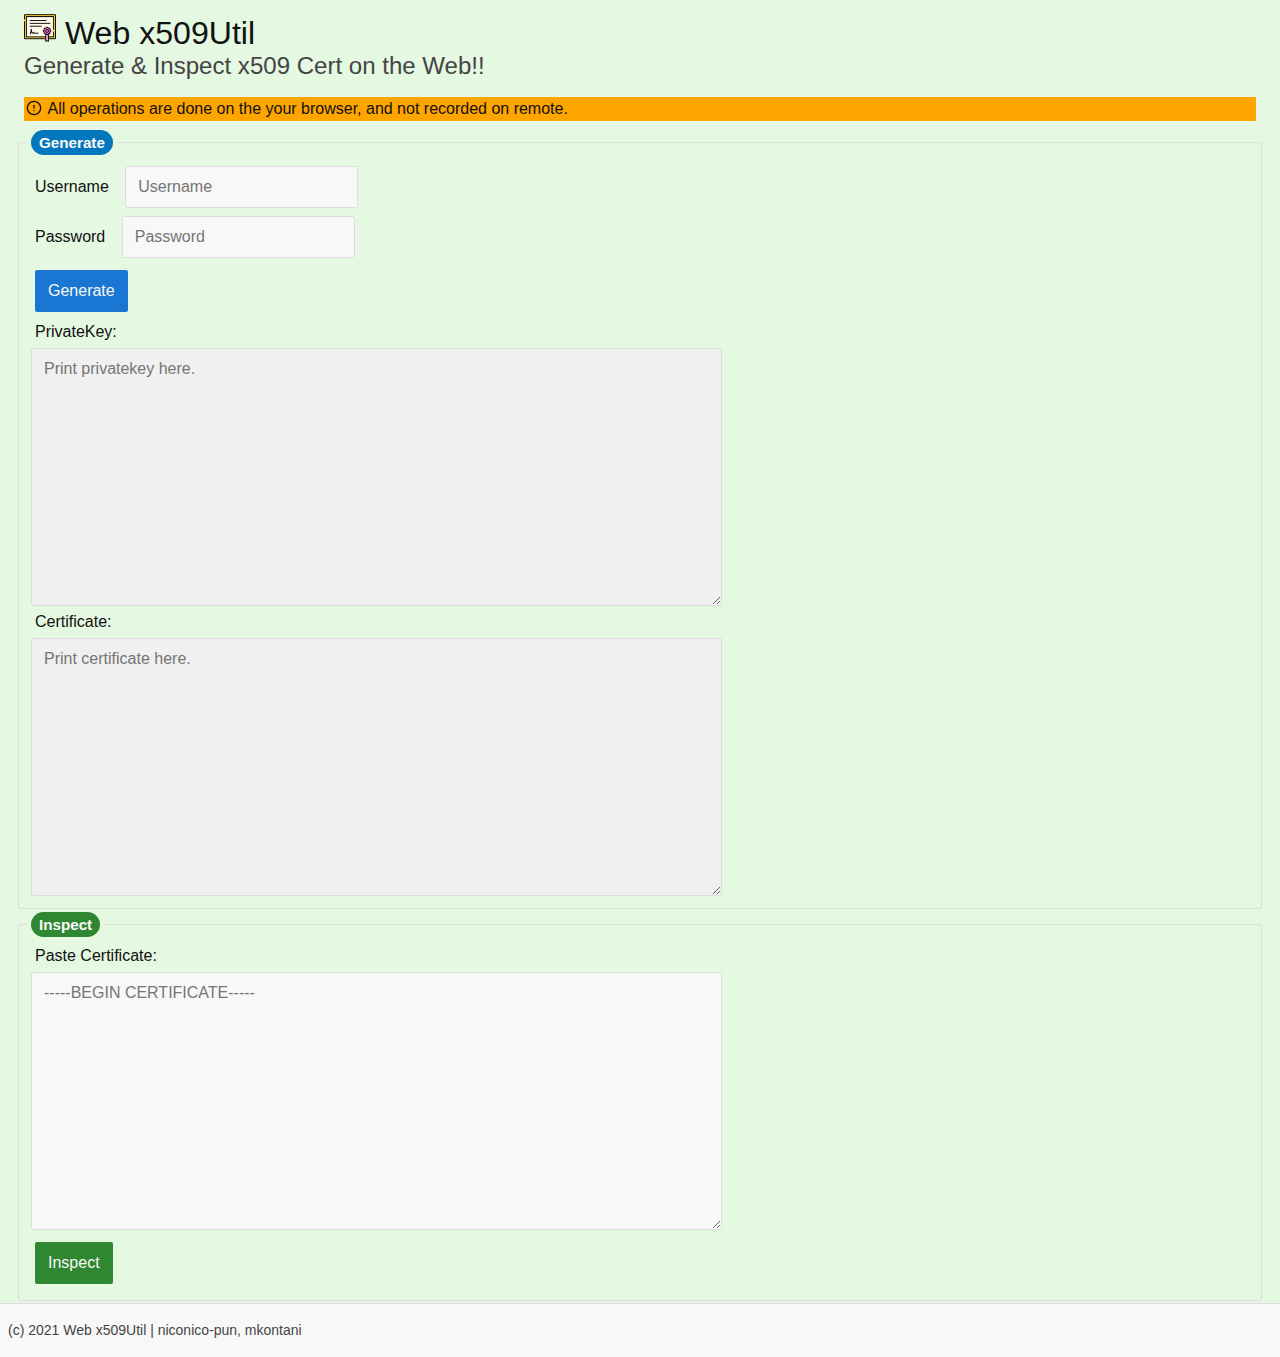
==== public/index.html @ c24be7ac "tets" ====
<!DOCTYPE html5>
<html lang="en">

<head>
  <meta charset="UTF-8" />
  <meta http-equiv="X-UA-Compatible" content="IE=edge" />
  <meta name="viewport" content="width=device-width, initial-scale=1.0" />
  <link rel="stylesheet" href="css/mini-default.min.css" />
  <script type="module" src="./js/x509util.js"></script>
  <title>Web x509Util</title>
</head>

<body>
  <div class="container">
    <div class="row">
      <div class="col-sm-12">
        <h1>
          <img src="assets/certificate.png" alt="cert img" /> Web x509Util
          <small>Generate & Inspect x509 Cert on the Web!!</small>
        </h1>
        <p style="background-color: orange;"><span class="icon-alert"></span> All operations are done on the your
          browser, and not recorded on remote.</mark></p>
      </div>
    </div>
    <div class="row">
      <div class="col-sm">
        <fieldset>
          <legend><mark class="tag">Generate</mark></legend>
          <label for="username">Username</label>
          <input type="text" id="Username" placeholder="Username" />
          <br />
          <label for="password">Password</label>
          <input type="password" id="password" placeholder="Password" />
          <br />
          <button id="generate-certificate" class="primary">Generate</button> <br>
          <label for="gen-priv">PrivateKey:</label><br>
          <textarea name="gen-priv" id="gen-priv" cols="70" rows="10" placeholder="Print privatekey here."
            readonly></textarea>
          <br />
          <label for="gen-cert">Certificate:</label><br>
          <textarea name="gen-cert" id="gen-cert" cols="70" rows="10" placeholder="Print certificate here."
            readonly></textarea>
          <br />
        </fieldset>
      </div>
      <div class="col-sm">
        <fieldset>
          <legend><mark class="tag tertiary">Inspect</mark></legend>
          <label for="gen-cert">Paste Certificate:</label><br>
          <textarea name="gen-cert" id="gen-cert" cols="70" rows="10"
            placeholder="-----BEGIN CERTIFICATE-----"></textarea>
          <br />
          <button class="tertiary">Inspect</button>
        </fieldset>
      </div>
    </div>
  </div>
  <footer>(c) 2021 Web x509Util | niconico-pun, mkontani</footer>
</body>

</html>
---- public/css/mini-default.min.css ----
﻿:root{--fore-color:#111;--secondary-fore-color:#444;--back-color:#e5f8e1;--secondary-back-color:#f0f0f0;--blockquote-color:#f57c00;--pre-color:#1565c0;--border-color:#aaa;--secondary-border-color:#ddd;--heading-ratio:1.19;--universal-margin:.5rem;--universal-padding:.5rem;--universal-border-radius:.125rem;--a-link-color:#0277bd;--a-visited-color:#01579b}html{font-size:16px}a,b,del,em,i,ins,q,span,strong,u{font-size:1em}html,*{font-family:-apple-system, BlinkMacSystemFont, "Segoe UI", Roboto, Ubuntu, "Helvetica Neue", Helvetica, sans-serif;line-height:1.5;-webkit-text-size-adjust:100%}*{font-size:1rem}body{margin:0;color:var(--fore-color);background:var(--back-color)}details{display:block}summary{display:list-item}abbr[title]{border-bottom:none;text-decoration:underline dotted}input{overflow:visible}img{max-width:100%;height:auto}h1,h2,h3,h4,h5,h6{line-height:1.2;margin:calc(1.5 * var(--universal-margin)) var(--universal-margin);font-weight:500}h1 small,h2 small,h3 small,h4 small,h5 small,h6 small{color:var(--secondary-fore-color);display:block;margin-top:-.25rem}h1{font-size:calc(1rem * var(--heading-ratio) * var(--heading-ratio) * var(--heading-ratio) * var(--heading-ratio))}h2{font-size:calc(1rem * var(--heading-ratio) * var(--heading-ratio) * var(--heading-ratio))}h3{font-size:calc(1rem * var(--heading-ratio) * var(--heading-ratio))}h4{font-size:calc(1rem * var(--heading-ratio))}h5{font-size:1rem}h6{font-size:calc(1rem / var(--heading-ratio))}p{margin:var(--universal-margin)}ol,ul{margin:var(--universal-margin);padding-left:calc(2 * var(--universal-margin))}b,strong{font-weight:700}hr{box-sizing:content-box;border:0;line-height:1.25em;margin:var(--universal-margin);height:.0625rem;background:linear-gradient(to right, transparent, var(--border-color) 20%, var(--border-color) 80%, transparent)}blockquote{display:block;position:relative;font-style:italic;color:var(--secondary-fore-color);margin:var(--universal-margin);padding:calc(3 * var(--universal-padding));border:.0625rem solid var(--secondary-border-color);border-left:.375rem solid var(--blockquote-color);border-radius:0 var(--universal-border-radius) var(--universal-border-radius) 0}blockquote:before{position:absolute;top:calc(0rem - var(--universal-padding));left:0;font-family:sans-serif;font-size:3rem;font-weight:700;content:"\201c";color:var(--blockquote-color)}blockquote[cite]:after{font-style:normal;font-size:.75em;font-weight:700;content:"\a—  " attr(cite);white-space:pre}code,kbd,pre,samp{font-family:Menlo, Consolas, monospace;font-size:.85em}code{background:var(--secondary-back-color);border-radius:var(--universal-border-radius);padding:calc(var(--universal-padding) / 4) calc(var(--universal-padding) / 2)}kbd{background:var(--fore-color);color:var(--back-color);border-radius:var(--universal-border-radius);padding:calc(var(--universal-padding) / 4) calc(var(--universal-padding) / 2)}pre{overflow:auto;background:var(--secondary-back-color);padding:calc(1.5 * var(--universal-padding));margin:var(--universal-margin);border:.0625rem solid var(--secondary-border-color);border-left:.25rem solid var(--pre-color);border-radius:0 var(--universal-border-radius) var(--universal-border-radius) 0}sup,sub,code,kbd{line-height:0;position:relative;vertical-align:baseline}small,sup,sub,figcaption{font-size:.75em}sup{top:-.5em}sub{bottom:-.25em}figure{margin:var(--universal-margin)}figcaption{color:var(--secondary-fore-color)}a{text-decoration:none}a:link{color:var(--a-link-color)}a:visited{color:var(--a-visited-color)}a:hover,a:focus{text-decoration:underline}.container{margin:0 auto;padding:0 calc(1.5 * var(--universal-padding))}.row{box-sizing:border-box;display:flex;flex:0 1 auto;flex-flow:row wrap}.col-sm,[class^='col-sm-'],[class^='col-sm-offset-'],.row[class*='cols-sm-']>*{box-sizing:border-box;flex:0 0 auto;padding:0 calc(var(--universal-padding) / 2)}.col-sm,.row.cols-sm>*{max-width:100%;flex-grow:1;flex-basis:0}.col-sm-1,.row.cols-sm-1>*{max-width:8.33333%;flex-basis:8.33333%}.col-sm-offset-0{margin-left:0}.col-sm-2,.row.cols-sm-2>*{max-width:16.66667%;flex-basis:16.66667%}.col-sm-offset-1{margin-left:8.33333%}.col-sm-3,.row.cols-sm-3>*{max-width:25%;flex-basis:25%}.col-sm-offset-2{margin-left:16.66667%}.col-sm-4,.row.cols-sm-4>*{max-width:33.33333%;flex-basis:33.33333%}.col-sm-offset-3{margin-left:25%}.col-sm-5,.row.cols-sm-5>*{max-width:41.66667%;flex-basis:41.66667%}.col-sm-offset-4{margin-left:33.33333%}.col-sm-6,.row.cols-sm-6>*{max-width:50%;flex-basis:50%}.col-sm-offset-5{margin-left:41.66667%}.col-sm-7,.row.cols-sm-7>*{max-width:58.33333%;flex-basis:58.33333%}.col-sm-offset-6{margin-left:50%}.col-sm-8,.row.cols-sm-8>*{max-width:66.66667%;flex-basis:66.66667%}.col-sm-offset-7{margin-left:58.33333%}.col-sm-9,.row.cols-sm-9>*{max-width:75%;flex-basis:75%}.col-sm-offset-8{margin-left:66.66667%}.col-sm-10,.row.cols-sm-10>*{max-width:83.33333%;flex-basis:83.33333%}.col-sm-offset-9{margin-left:75%}.col-sm-11,.row.cols-sm-11>*{max-width:91.66667%;flex-basis:91.66667%}.col-sm-offset-10{margin-left:83.33333%}.col-sm-12,.row.cols-sm-12>*{max-width:100%;flex-basis:100%}.col-sm-offset-11{margin-left:91.66667%}.col-sm-normal{order:initial}.col-sm-first{order:-999}.col-sm-last{order:999}@media screen and (min-width: 768px){.col-md,[class^='col-md-'],[class^='col-md-offset-'],.row[class*='cols-md-']>*{box-sizing:border-box;flex:0 0 auto;padding:0 calc(var(--universal-padding) / 2)}.col-md,.row.cols-md>*{max-width:100%;flex-grow:1;flex-basis:0}.col-md-1,.row.cols-md-1>*{max-width:8.33333%;flex-basis:8.33333%}.col-md-offset-0{margin-left:0}.col-md-2,.row.cols-md-2>*{max-width:16.66667%;flex-basis:16.66667%}.col-md-offset-1{margin-left:8.33333%}.col-md-3,.row.cols-md-3>*{max-width:25%;flex-basis:25%}.col-md-offset-2{margin-left:16.66667%}.col-md-4,.row.cols-md-4>*{max-width:33.33333%;flex-basis:33.33333%}.col-md-offset-3{margin-left:25%}.col-md-5,.row.cols-md-5>*{max-width:41.66667%;flex-basis:41.66667%}.col-md-offset-4{margin-left:33.33333%}.col-md-6,.row.cols-md-6>*{max-width:50%;flex-basis:50%}.col-md-offset-5{margin-left:41.66667%}.col-md-7,.row.cols-md-7>*{max-width:58.33333%;flex-basis:58.33333%}.col-md-offset-6{margin-left:50%}.col-md-8,.row.cols-md-8>*{max-width:66.66667%;flex-basis:66.66667%}.col-md-offset-7{margin-left:58.33333%}.col-md-9,.row.cols-md-9>*{max-width:75%;flex-basis:75%}.col-md-offset-8{margin-left:66.66667%}.col-md-10,.row.cols-md-10>*{max-width:83.33333%;flex-basis:83.33333%}.col-md-offset-9{margin-left:75%}.col-md-11,.row.cols-md-11>*{max-width:91.66667%;flex-basis:91.66667%}.col-md-offset-10{margin-left:83.33333%}.col-md-12,.row.cols-md-12>*{max-width:100%;flex-basis:100%}.col-md-offset-11{margin-left:91.66667%}.col-md-normal{order:initial}.col-md-first{order:-999}.col-md-last{order:999}}@media screen and (min-width: 1280px){.col-lg,[class^='col-lg-'],[class^='col-lg-offset-'],.row[class*='cols-lg-']>*{box-sizing:border-box;flex:0 0 auto;padding:0 calc(var(--universal-padding) / 2)}.col-lg,.row.cols-lg>*{max-width:100%;flex-grow:1;flex-basis:0}.col-lg-1,.row.cols-lg-1>*{max-width:8.33333%;flex-basis:8.33333%}.col-lg-offset-0{margin-left:0}.col-lg-2,.row.cols-lg-2>*{max-width:16.66667%;flex-basis:16.66667%}.col-lg-offset-1{margin-left:8.33333%}.col-lg-3,.row.cols-lg-3>*{max-width:25%;flex-basis:25%}.col-lg-offset-2{margin-left:16.66667%}.col-lg-4,.row.cols-lg-4>*{max-width:33.33333%;flex-basis:33.33333%}.col-lg-offset-3{margin-left:25%}.col-lg-5,.row.cols-lg-5>*{max-width:41.66667%;flex-basis:41.66667%}.col-lg-offset-4{margin-left:33.33333%}.col-lg-6,.row.cols-lg-6>*{max-width:50%;flex-basis:50%}.col-lg-offset-5{margin-left:41.66667%}.col-lg-7,.row.cols-lg-7>*{max-width:58.33333%;flex-basis:58.33333%}.col-lg-offset-6{margin-left:50%}.col-lg-8,.row.cols-lg-8>*{max-width:66.66667%;flex-basis:66.66667%}.col-lg-offset-7{margin-left:58.33333%}.col-lg-9,.row.cols-lg-9>*{max-width:75%;flex-basis:75%}.col-lg-offset-8{margin-left:66.66667%}.col-lg-10,.row.cols-lg-10>*{max-width:83.33333%;flex-basis:83.33333%}.col-lg-offset-9{margin-left:75%}.col-lg-11,.row.cols-lg-11>*{max-width:91.66667%;flex-basis:91.66667%}.col-lg-offset-10{margin-left:83.33333%}.col-lg-12,.row.cols-lg-12>*{max-width:100%;flex-basis:100%}.col-lg-offset-11{margin-left:91.66667%}.col-lg-normal{order:initial}.col-lg-first{order:-999}.col-lg-last{order:999}}:root{--card-back-color:#f8f8f8;--card-fore-color:#111;--card-border-color:#ddd}.card{display:flex;flex-direction:column;justify-content:space-between;align-self:center;position:relative;width:100%;background:var(--card-back-color);color:var(--card-fore-color);border:.0625rem solid var(--card-border-color);border-radius:var(--universal-border-radius);margin:var(--universal-margin);overflow:hidden}@media screen and (min-width: 320px){.card{max-width:320px}}.card>.section{background:var(--card-back-color);color:var(--card-fore-color);box-sizing:border-box;margin:0;border:0;border-radius:0;border-bottom:.0625rem solid var(--card-border-color);padding:var(--universal-padding);width:100%}.card>.section.media{height:200px;padding:0;-o-object-fit:cover;object-fit:cover}.card>.section:last-child{border-bottom:0}@media screen and (min-width: 240px){.card.small{max-width:240px}}@media screen and (min-width: 480px){.card.large{max-width:480px}}.card.fluid{max-width:100%;width:auto}.card.warning{--card-back-color:#ffca28;--card-border-color:#e8b825}.card.error{--card-back-color:#b71c1c;--card-fore-color:#f8f8f8;--card-border-color:#a71a1a}.card>.section.dark{--card-back-color:#e0e0e0}.card>.section.double-padded{padding:calc(1.5 * var(--universal-padding))}:root{--form-back-color:#f0f0f0;--form-fore-color:#111;--form-border-color:#ddd;--input-back-color:#f8f8f8;--input-fore-color:#111;--input-border-color:#ddd;--input-focus-color:#0288d1;--input-invalid-color:#d32f2f;--button-back-color:#e2e2e2;--button-hover-back-color:#dcdcdc;--button-fore-color:#212121;--button-border-color:rgba(0,0,0,0);--button-hover-border-color:rgba(0,0,0,0);--button-group-border-color:rgba(124,124,124,0.54)}form{background:var(--form-back-color);color:var(--form-fore-color);border:.0625rem solid var(--form-border-color);border-radius:var(--universal-border-radius);margin:var(--universal-margin);padding:calc(2 * var(--universal-padding)) var(--universal-padding)}fieldset{border:.0625rem solid var(--form-border-color);border-radius:var(--universal-border-radius);margin:calc(var(--universal-margin) / 4);padding:var(--universal-padding)}legend{box-sizing:border-box;display:table;max-width:100%;white-space:normal;font-weight:700;padding:calc(var(--universal-padding) / 2)}label{padding:calc(var(--universal-padding) / 2) var(--universal-padding)}.input-group{display:inline-block}.input-group.fluid{display:flex;align-items:center;justify-content:center}.input-group.fluid>input{max-width:100%;flex-grow:1;flex-basis:0px}@media screen and (max-width: 767px){.input-group.fluid{align-items:stretch;flex-direction:column}}.input-group.vertical{display:flex;align-items:stretch;flex-direction:column}.input-group.vertical>input{max-width:100%;flex-grow:1;flex-basis:0px}[type="number"]::-webkit-inner-spin-button,[type="number"]::-webkit-outer-spin-button{height:auto}[type="search"]{-webkit-appearance:textfield;outline-offset:-2px}[type="search"]::-webkit-search-cancel-button,[type="search"]::-webkit-search-decoration{-webkit-appearance:none}input:not([type]),[type="text"],[type="email"],[type="number"],[type="search"],[type="password"],[type="url"],[type="tel"],[type="checkbox"],[type="radio"],textarea,select{box-sizing:border-box;background:var(--input-back-color);color:var(--input-fore-color);border:.0625rem solid var(--input-border-color);border-radius:var(--universal-border-radius);margin:calc(var(--universal-margin) / 2);padding:var(--universal-padding) calc(1.5 * var(--universal-padding))}input:not([type="button"]):not([type="submit"]):not([type="reset"]):hover,input:not([type="button"]):not([type="submit"]):not([type="reset"]):focus,textarea:hover,textarea:focus,select:hover,select:focus{border-color:var(--input-focus-color);box-shadow:none}input:not([type="button"]):not([type="submit"]):not([type="reset"]):invalid,input:not([type="button"]):not([type="submit"]):not([type="reset"]):focus:invalid,textarea:invalid,textarea:focus:invalid,select:invalid,select:focus:invalid{border-color:var(--input-invalid-color);box-shadow:none}input:not([type="button"]):not([type="submit"]):not([type="reset"])[readonly],textarea[readonly],select[readonly]{background:var(--secondary-back-color)}select{max-width:100%}option{overflow:hidden;text-overflow:ellipsis}[type="checkbox"],[type="radio"]{-webkit-appearance:none;-moz-appearance:none;appearance:none;position:relative;height:calc(1rem + var(--universal-padding) / 2);width:calc(1rem + var(--universal-padding) / 2);vertical-align:text-bottom;padding:0;flex-basis:calc(1rem + var(--universal-padding) / 2) !important;flex-grow:0 !important}[type="checkbox"]:checked:before,[type="radio"]:checked:before{position:absolute}[type="checkbox"]:checked:before{content:'\2713';font-family:sans-serif;font-size:calc(1rem + var(--universal-padding) / 2);top:calc(0rem - var(--universal-padding));left:calc(var(--universal-padding) / 4)}[type="radio"]{border-radius:100%}[type="radio"]:checked:before{border-radius:100%;content:'';top:calc(.0625rem + var(--universal-padding) / 2);left:calc(.0625rem + var(--universal-padding) / 2);background:var(--input-fore-color);width:0.5rem;height:0.5rem}:placeholder-shown{color:var(--input-fore-color)}::-ms-placeholder{color:var(--input-fore-color);opacity:0.54}button::-moz-focus-inner,[type="button"]::-moz-focus-inner,[type="reset"]::-moz-focus-inner,[type="submit"]::-moz-focus-inner{border-style:none;padding:0}button,html [type="button"],[type="reset"],[type="submit"]{-webkit-appearance:button}button{overflow:visible;text-transform:none}button,[type="button"],[type="submit"],[type="reset"],a.button,label.button,.button,a[role="button"],label[role="button"],[role="button"]{display:inline-block;background:var(--button-back-color);color:var(--button-fore-color);border:.0625rem solid var(--button-border-color);border-radius:var(--universal-border-radius);padding:var(--universal-padding) calc(1.5 * var(--universal-padding));margin:var(--universal-margin);text-decoration:none;cursor:pointer;transition:background 0.3s}button:hover,button:focus,[type="button"]:hover,[type="button"]:focus,[type="submit"]:hover,[type="submit"]:focus,[type="reset"]:hover,[type="reset"]:focus,a.button:hover,a.button:focus,label.button:hover,label.button:focus,.button:hover,.button:focus,a[role="button"]:hover,a[role="button"]:focus,label[role="button"]:hover,label[role="button"]:focus,[role="button"]:hover,[role="button"]:focus{background:var(--button-hover-back-color);border-color:var(--button-hover-border-color)}input:disabled,input[disabled],textarea:disabled,textarea[disabled],select:disabled,select[disabled],button:disabled,button[disabled],.button:disabled,.button[disabled],[role="button"]:disabled,[role="button"][disabled]{cursor:not-allowed;opacity:.75}.button-group{display:flex;border:.0625rem solid var(--button-group-border-color);border-radius:var(--universal-border-radius);margin:var(--universal-margin)}.button-group>button,.button-group [type="button"],.button-group>[type="submit"],.button-group>[type="reset"],.button-group>.button,.button-group>[role="button"]{margin:0;max-width:100%;flex:1 1 auto;text-align:center;border:0;border-radius:0;box-shadow:none}.button-group>:not(:first-child){border-left:.0625rem solid var(--button-group-border-color)}@media screen and (max-width: 767px){.button-group{flex-direction:column}.button-group>:not(:first-child){border:0;border-top:.0625rem solid var(--button-group-border-color)}}button.primary,[type="button"].primary,[type="submit"].primary,[type="reset"].primary,.button.primary,[role="button"].primary{--button-back-color:#1976d2;--button-fore-color:#f8f8f8}button.primary:hover,button.primary:focus,[type="button"].primary:hover,[type="button"].primary:focus,[type="submit"].primary:hover,[type="submit"].primary:focus,[type="reset"].primary:hover,[type="reset"].primary:focus,.button.primary:hover,.button.primary:focus,[role="button"].primary:hover,[role="button"].primary:focus{--button-hover-back-color:#1565c0}button.secondary,[type="button"].secondary,[type="submit"].secondary,[type="reset"].secondary,.button.secondary,[role="button"].secondary{--button-back-color:#d32f2f;--button-fore-color:#f8f8f8}button.secondary:hover,button.secondary:focus,[type="button"].secondary:hover,[type="button"].secondary:focus,[type="submit"].secondary:hover,[type="submit"].secondary:focus,[type="reset"].secondary:hover,[type="reset"].secondary:focus,.button.secondary:hover,.button.secondary:focus,[role="button"].secondary:hover,[role="button"].secondary:focus{--button-hover-back-color:#c62828}button.tertiary,[type="button"].tertiary,[type="submit"].tertiary,[type="reset"].tertiary,.button.tertiary,[role="button"].tertiary{--button-back-color:#308732;--button-fore-color:#f8f8f8}button.tertiary:hover,button.tertiary:focus,[type="button"].tertiary:hover,[type="button"].tertiary:focus,[type="submit"].tertiary:hover,[type="submit"].tertiary:focus,[type="reset"].tertiary:hover,[type="reset"].tertiary:focus,.button.tertiary:hover,.button.tertiary:focus,[role="button"].tertiary:hover,[role="button"].tertiary:focus{--button-hover-back-color:#277529}button.inverse,[type="button"].inverse,[type="submit"].inverse,[type="reset"].inverse,.button.inverse,[role="button"].inverse{--button-back-color:#212121;--button-fore-color:#f8f8f8}button.inverse:hover,button.inverse:focus,[type="button"].inverse:hover,[type="button"].inverse:focus,[type="submit"].inverse:hover,[type="submit"].inverse:focus,[type="reset"].inverse:hover,[type="reset"].inverse:focus,.button.inverse:hover,.button.inverse:focus,[role="button"].inverse:hover,[role="button"].inverse:focus{--button-hover-back-color:#111}button.small,[type="button"].small,[type="submit"].small,[type="reset"].small,.button.small,[role="button"].small{padding:calc(0.5 * var(--universal-padding)) calc(0.75 * var(--universal-padding));margin:var(--universal-margin)}button.large,[type="button"].large,[type="submit"].large,[type="reset"].large,.button.large,[role="button"].large{padding:calc(1.5 * var(--universal-padding)) calc(2 * var(--universal-padding));margin:var(--universal-margin)}:root{--header-back-color:#f8f8f8;--header-hover-back-color:#f0f0f0;--header-fore-color:#444;--header-border-color:#ddd;--nav-back-color:#f8f8f8;--nav-hover-back-color:#f0f0f0;--nav-fore-color:#444;--nav-border-color:#ddd;--nav-link-color:#0277bd;--footer-fore-color:#444;--footer-back-color:#f8f8f8;--footer-border-color:#ddd;--footer-link-color:#0277bd;--drawer-back-color:#f8f8f8;--drawer-hover-back-color:#f0f0f0;--drawer-border-color:#ddd;--drawer-close-color:#444}header{height:3.1875rem;background:var(--header-back-color);color:var(--header-fore-color);border-bottom:.0625rem solid var(--header-border-color);padding:calc(var(--universal-padding) / 4) 0;white-space:nowrap;overflow-x:auto;overflow-y:hidden}header.row{box-sizing:content-box}header .logo{color:var(--header-fore-color);font-size:1.75rem;padding:var(--universal-padding) calc(2 * var(--universal-padding));text-decoration:none}header button,header [type="button"],header .button,header [role="button"]{box-sizing:border-box;position:relative;top:calc(0rem - var(--universal-padding) / 4);height:calc(3.1875rem + var(--universal-padding) / 2);background:var(--header-back-color);line-height:calc(3.1875rem - var(--universal-padding) * 1.5);text-align:center;color:var(--header-fore-color);border:0;border-radius:0;margin:0;text-transform:uppercase}header button:hover,header button:focus,header [type="button"]:hover,header [type="button"]:focus,header .button:hover,header .button:focus,header [role="button"]:hover,header [role="button"]:focus{background:var(--header-hover-back-color)}nav{background:var(--nav-back-color);color:var(--nav-fore-color);border:.0625rem solid var(--nav-border-color);border-radius:var(--universal-border-radius);margin:var(--universal-margin)}nav *{padding:var(--universal-padding) calc(1.5 * var(--universal-padding))}nav a,nav a:visited{display:block;color:var(--nav-link-color);border-radius:var(--universal-border-radius);transition:background 0.3s}nav a:hover,nav a:focus,nav a:visited:hover,nav a:visited:focus{text-decoration:none;background:var(--nav-hover-back-color)}nav .sublink-1{position:relative;margin-left:calc(2 * var(--universal-padding))}nav .sublink-1:before{position:absolute;left:calc(var(--universal-padding) - 1 * var(--universal-padding));top:-.0625rem;content:'';height:100%;border:.0625rem solid var(--nav-border-color);border-left:0}nav .sublink-2{position:relative;margin-left:calc(4 * var(--universal-padding))}nav .sublink-2:before{position:absolute;left:calc(var(--universal-padding) - 3 * var(--universal-padding));top:-.0625rem;content:'';height:100%;border:.0625rem solid var(--nav-border-color);border-left:0}footer{background:var(--footer-back-color);color:var(--footer-fore-color);border-top:.0625rem solid var(--footer-border-color);padding:calc(2 * var(--universal-padding)) var(--universal-padding);font-size:.875rem}footer a,footer a:visited{color:var(--footer-link-color)}header.sticky{position:-webkit-sticky;position:sticky;z-index:1101;top:0}footer.sticky{position:-webkit-sticky;position:sticky;z-index:1101;bottom:0}.drawer-toggle:before{display:inline-block;position:relative;vertical-align:bottom;content:'\00a0\2261\00a0';font-family:sans-serif;font-size:1.5em}@media screen and (min-width: 768px){.drawer-toggle:not(.persistent){display:none}}[type="checkbox"].drawer{height:1px;width:1px;margin:-1px;overflow:hidden;position:absolute;clip:rect(0 0 0 0);-webkit-clip-path:inset(100%);clip-path:inset(100%)}[type="checkbox"].drawer+*{display:block;box-sizing:border-box;position:fixed;top:0;width:320px;height:100vh;overflow-y:auto;background:var(--drawer-back-color);border:.0625rem solid var(--drawer-border-color);border-radius:0;margin:0;z-index:1110;right:-320px;transition:right 0.3s}[type="checkbox"].drawer+* .drawer-close{position:absolute;top:var(--universal-margin);right:var(--universal-margin);z-index:1111;width:2rem;height:2rem;border-radius:var(--universal-border-radius);padding:var(--universal-padding);margin:0;cursor:pointer;transition:background 0.3s}[type="checkbox"].drawer+* .drawer-close:before{display:block;content:'\00D7';color:var(--drawer-close-color);position:relative;font-family:sans-serif;font-size:2rem;line-height:1;text-align:center}[type="checkbox"].drawer+* .drawer-close:hover,[type="checkbox"].drawer+* .drawer-close:focus{background:var(--drawer-hover-back-color)}@media screen and (max-width: 320px){[type="checkbox"].drawer+*{width:100%}}[type="checkbox"].drawer:checked+*{right:0}@media screen and (min-width: 768px){[type="checkbox"].drawer:not(.persistent)+*{position:static;height:100%;z-index:1100}[type="checkbox"].drawer:not(.persistent)+* .drawer-close{display:none}}:root{--table-border-color:#aaa;--table-border-separator-color:#666;--table-head-back-color:#e6e6e6;--table-head-fore-color:#111;--table-body-back-color:#f8f8f8;--table-body-fore-color:#111;--table-body-alt-back-color:#eee}table{border-collapse:separate;border-spacing:0;margin:0;display:flex;flex:0 1 auto;flex-flow:row wrap;padding:var(--universal-padding);padding-top:0}table caption{font-size:1.5rem;margin:calc(2 * var(--universal-margin)) 0;max-width:100%;flex:0 0 100%}table thead,table tbody{display:flex;flex-flow:row wrap;border:.0625rem solid var(--table-border-color)}table thead{z-index:999;border-radius:var(--universal-border-radius) var(--universal-border-radius) 0 0;border-bottom:.0625rem solid var(--table-border-separator-color)}table tbody{border-top:0;margin-top:calc(0 - var(--universal-margin));border-radius:0 0 var(--universal-border-radius) var(--universal-border-radius)}table tr{display:flex;padding:0}table th,table td{padding:calc(2 * var(--universal-padding))}table th{text-align:left;background:var(--table-head-back-color);color:var(--table-head-fore-color)}table td{background:var(--table-body-back-color);color:var(--table-body-fore-color);border-top:.0625rem solid var(--table-border-color)}table:not(.horizontal){overflow:auto;max-height:400px}table:not(.horizontal) thead,table:not(.horizontal) tbody{max-width:100%;flex:0 0 100%}table:not(.horizontal) tr{flex-flow:row wrap;flex:0 0 100%}table:not(.horizontal) th,table:not(.horizontal) td{flex:1 0 0%;overflow:hidden;text-overflow:ellipsis}table:not(.horizontal) thead{position:sticky;top:0}table:not(.horizontal) tbody tr:first-child td{border-top:0}table.horizontal{border:0}table.horizontal thead,table.horizontal tbody{border:0;flex:.2 0 0;flex-flow:row nowrap}table.horizontal tbody{overflow:auto;justify-content:space-between;flex:.8 0 0;margin-left:0;padding-bottom:calc(var(--universal-padding) / 4)}table.horizontal tr{flex-direction:column;flex:1 0 auto}table.horizontal th,table.horizontal td{width:auto;border:0;border-bottom:.0625rem solid var(--table-border-color)}table.horizontal th:not(:first-child),table.horizontal td:not(:first-child){border-top:0}table.horizontal th{text-align:right;border-left:.0625rem solid var(--table-border-color);border-right:.0625rem solid var(--table-border-separator-color)}table.horizontal thead tr:first-child{padding-left:0}table.horizontal th:first-child,table.horizontal td:first-child{border-top:.0625rem solid var(--table-border-color)}table.horizontal tbody tr:last-child td{border-right:.0625rem solid var(--table-border-color)}table.horizontal tbody tr:last-child td:first-child{border-top-right-radius:0.25rem}table.horizontal tbody tr:last-child td:last-child{border-bottom-right-radius:0.25rem}table.horizontal thead tr:first-child th:first-child{border-top-left-radius:0.25rem}table.horizontal thead tr:first-child th:last-child{border-bottom-left-radius:0.25rem}@media screen and (max-width: 767px){table,table.horizontal{border-collapse:collapse;border:0;width:100%;display:table}table thead,table th,table.horizontal thead,table.horizontal th{border:0;height:1px;width:1px;margin:-1px;overflow:hidden;padding:0;position:absolute;clip:rect(0 0 0 0);-webkit-clip-path:inset(100%);clip-path:inset(100%)}table tbody,table.horizontal tbody{border:0;display:table-row-group}table tr,table.horizontal tr{display:block;border:.0625rem solid var(--table-border-color);border-radius:var(--universal-border-radius);background:#fafafa;padding:var(--universal-padding);margin:var(--universal-margin);margin-bottom:calc(2 * var(--universal-margin))}table th,table td,table.horizontal th,table.horizontal td{width:auto}table td,table.horizontal td{display:block;border:0;text-align:right}table td:before,table.horizontal td:before{content:attr(data-label);float:left;font-weight:600}table th:first-child,table td:first-child,table.horizontal th:first-child,table.horizontal td:first-child{border-top:0}table tbody tr:last-child td,table.horizontal tbody tr:last-child td{border-right:0}}:root{--table-body-alt-back-color:#eee}table.striped tr:nth-of-type(2n)>td{background:var(--table-body-alt-back-color)}@media screen and (max-width: 768px){table.striped tr:nth-of-type(2n){background:var(--table-body-alt-back-color)}}:root{--table-body-hover-back-color:#90caf9}table.hoverable tr:hover,table.hoverable tr:hover>td,table.hoverable tr:focus,table.hoverable tr:focus>td{background:var(--table-body-hover-back-color)}@media screen and (max-width: 768px){table.hoverable tr:hover,table.hoverable tr:hover>td,table.hoverable tr:focus,table.hoverable tr:focus>td{background:var(--table-body-hover-back-color)}}:root{--mark-back-color:#0277bd;--mark-fore-color:#fafafa}mark{background:var(--mark-back-color);color:var(--mark-fore-color);font-size:.95em;line-height:1em;border-radius:var(--universal-border-radius);padding:calc(var(--universal-padding) / 4) calc(var(--universal-padding) / 2)}mark.inline-block{display:inline-block;font-size:1em;line-height:1.5;padding:calc(var(--universal-padding) / 2) var(--universal-padding)}:root{--toast-back-color:#424242;--toast-fore-color:#fafafa}.toast{position:fixed;bottom:calc(var(--universal-margin) * 3);left:50%;transform:translate(-50%, -50%);z-index:1111;color:var(--toast-fore-color);background:var(--toast-back-color);border-radius:calc(var(--universal-border-radius) * 16);padding:var(--universal-padding) calc(var(--universal-padding) * 3)}:root{--tooltip-back-color:#212121;--tooltip-fore-color:#fafafa}.tooltip{position:relative;display:inline-block}.tooltip:before,.tooltip:after{position:absolute;opacity:0;clip:rect(0 0 0 0);-webkit-clip-path:inset(100%);clip-path:inset(100%);transition:all 0.3s;z-index:1010;left:50%}.tooltip:not(.bottom):before,.tooltip:not(.bottom):after{bottom:75%}.tooltip.bottom:before,.tooltip.bottom:after{top:75%}.tooltip:hover:before,.tooltip:hover:after,.tooltip:focus:before,.tooltip:focus:after{opacity:1;clip:auto;-webkit-clip-path:inset(0%);clip-path:inset(0%)}.tooltip:before{content:'';background:transparent;border:var(--universal-margin) solid transparent;left:calc(50% - var(--universal-margin))}.tooltip:not(.bottom):before{border-top-color:#212121}.tooltip.bottom:before{border-bottom-color:#212121}.tooltip:after{content:attr(aria-label);color:var(--tooltip-fore-color);background:var(--tooltip-back-color);border-radius:var(--universal-border-radius);padding:var(--universal-padding);white-space:nowrap;transform:translateX(-50%)}.tooltip:not(.bottom):after{margin-bottom:calc(2 * var(--universal-margin))}.tooltip.bottom:after{margin-top:calc(2 * var(--universal-margin))}:root{--modal-overlay-color:rgba(0,0,0,0.45);--modal-close-color:#444;--modal-close-hover-color:#f0f0f0}[type="checkbox"].modal{height:1px;width:1px;margin:-1px;overflow:hidden;position:absolute;clip:rect(0 0 0 0);-webkit-clip-path:inset(100%);clip-path:inset(100%)}[type="checkbox"].modal+div{position:fixed;top:0;left:0;display:none;width:100vw;height:100vh;background:var(--modal-overlay-color)}[type="checkbox"].modal+div .card{margin:0 auto;max-height:50vh;overflow:auto}[type="checkbox"].modal+div .card .modal-close{position:absolute;top:0;right:0;width:1.75rem;height:1.75rem;border-radius:var(--universal-border-radius);padding:var(--universal-padding);margin:0;cursor:pointer;transition:background 0.3s}[type="checkbox"].modal+div .card .modal-close:before{display:block;content:'\00D7';color:var(--modal-close-color);position:relative;font-family:sans-serif;font-size:1.75rem;line-height:1;text-align:center}[type="checkbox"].modal+div .card .modal-close:hover,[type="checkbox"].modal+div .card .modal-close:focus{background:var(--modal-close-hover-color)}[type="checkbox"].modal:checked+div{display:flex;flex:0 1 auto;z-index:1200}[type="checkbox"].modal:checked+div .card .modal-close{z-index:1211}:root{--collapse-label-back-color:#e8e8e8;--collapse-label-fore-color:#212121;--collapse-label-hover-back-color:#f0f0f0;--collapse-selected-label-back-color:#ececec;--collapse-border-color:#ddd;--collapse-content-back-color:#fafafa;--collapse-selected-label-border-color:#0277bd}.collapse{width:calc(100% - 2 * var(--universal-margin));opacity:1;display:flex;flex-direction:column;margin:var(--universal-margin);border-radius:var(--universal-border-radius)}.collapse>[type="radio"],.collapse>[type="checkbox"]{height:1px;width:1px;margin:-1px;overflow:hidden;position:absolute;clip:rect(0 0 0 0);-webkit-clip-path:inset(100%);clip-path:inset(100%)}.collapse>label{flex-grow:1;display:inline-block;height:1.5rem;cursor:pointer;transition:background 0.3s;color:var(--collapse-label-fore-color);background:var(--collapse-label-back-color);border:.0625rem solid var(--collapse-border-color);padding:calc(1.5 * var(--universal-padding))}.collapse>label:hover,.collapse>label:focus{background:var(--collapse-label-hover-back-color)}.collapse>label+div{flex-basis:auto;height:1px;width:1px;margin:-1px;overflow:hidden;position:absolute;clip:rect(0 0 0 0);-webkit-clip-path:inset(100%);clip-path:inset(100%);transition:max-height 0.3s;max-height:1px}.collapse>:checked+label{background:var(--collapse-selected-label-back-color);border-bottom-color:var(--collapse-selected-label-border-color)}.collapse>:checked+label+div{box-sizing:border-box;position:relative;width:100%;height:auto;overflow:auto;margin:0;background:var(--collapse-content-back-color);border:.0625rem solid var(--collapse-border-color);border-top:0;padding:var(--universal-padding);clip:auto;-webkit-clip-path:inset(0%);clip-path:inset(0%);max-height:400px}.collapse>label:not(:first-of-type){border-top:0}.collapse>label:first-of-type{border-radius:var(--universal-border-radius) var(--universal-border-radius) 0 0}.collapse>label:last-of-type:not(:first-of-type){border-radius:0 0 var(--universal-border-radius) var(--universal-border-radius)}.collapse>label:last-of-type:first-of-type{border-radius:var(--universal-border-radius)}.collapse>:checked:last-of-type:not(:first-of-type)+label{border-radius:0}.collapse>:checked:last-of-type+label+div{border-radius:0 0 var(--universal-border-radius) var(--universal-border-radius)}mark.secondary{--mark-back-color:#d32f2f}mark.tertiary{--mark-back-color:#308732}mark.tag{padding:calc(var(--universal-padding)/2) var(--universal-padding);border-radius:1em}:root{--progress-back-color:#ddd;--progress-fore-color:#555}progress{display:block;vertical-align:baseline;-webkit-appearance:none;-moz-appearance:none;appearance:none;height:.75rem;width:calc(100% - 2 * var(--universal-margin));margin:var(--universal-margin);border:0;border-radius:calc(2 * var(--universal-border-radius));background:var(--progress-back-color);color:var(--progress-fore-color)}progress::-webkit-progress-value{background:var(--progress-fore-color);border-top-left-radius:calc(2 * var(--universal-border-radius));border-bottom-left-radius:calc(2 * var(--universal-border-radius))}progress::-webkit-progress-bar{background:var(--progress-back-color)}progress::-moz-progress-bar{background:var(--progress-fore-color);border-top-left-radius:calc(2 * var(--universal-border-radius));border-bottom-left-radius:calc(2 * var(--universal-border-radius))}progress[value="1000"]::-webkit-progress-value{border-radius:calc(2 * var(--universal-border-radius))}progress[value="1000"]::-moz-progress-bar{border-radius:calc(2 * var(--universal-border-radius))}progress.inline{display:inline-block;vertical-align:middle;width:60%}:root{--spinner-back-color:#ddd;--spinner-fore-color:#555}@keyframes spinner-donut-anim{0%{transform:rotate(0deg)}100%{transform:rotate(360deg)}}.spinner{display:inline-block;margin:var(--universal-margin);border:.25rem solid var(--spinner-back-color);border-left:.25rem solid var(--spinner-fore-color);border-radius:50%;width:1.25rem;height:1.25rem;animation:spinner-donut-anim 1.2s linear infinite}progress.primary{--progress-fore-color:#1976d2}progress.secondary{--progress-fore-color:#d32f2f}progress.tertiary{--progress-fore-color:#308732}.spinner.primary{--spinner-fore-color:#1976d2}.spinner.secondary{--spinner-fore-color:#d32f2f}.spinner.tertiary{--spinner-fore-color:#308732}span[class^='icon-']{display:inline-block;height:1em;width:1em;vertical-align:-0.125em;background-size:contain;margin:0 calc(var(--universal-margin) / 4)}span[class^='icon-'].secondary{-webkit-filter:invert(25%);filter:invert(25%)}span[class^='icon-'].inverse{-webkit-filter:invert(100%);filter:invert(100%)}span.icon-alert{background-image:url("data:image/svg+xml,%3Csvg xmlns='http://www.w3.org/2000/svg' width='24' height='24' viewBox='0 0 24 24' fill='none' stroke='%23111' stroke-width='2' stroke-linecap='round' stroke-linejoin='round'%3E%3Ccircle cx='12' cy='12' r='10'%3E%3C/circle%3E%3Cline x1='12' y1='8' x2='12' y2='12'%3E%3C/line%3E%3Cline x1='12' y1='16' x2='12' y2='16'%3E%3C/line%3E%3C/svg%3E")}span.icon-bookmark{background-image:url("data:image/svg+xml,%3Csvg xmlns='http://www.w3.org/2000/svg' width='24' height='24' viewBox='0 0 24 24' fill='none' stroke='%23111' stroke-width='2' stroke-linecap='round' stroke-linejoin='round'%3E%3Cpath d='M19 21l-7-5-7 5V5a2 2 0 0 1 2-2h10a2 2 0 0 1 2 2z'%3E%3C/path%3E%3C/svg%3E")}span.icon-calendar{background-image:url("data:image/svg+xml,%3Csvg xmlns='http://www.w3.org/2000/svg' width='24' height='24' viewBox='0 0 24 24' fill='none' stroke='%23111' stroke-width='2' stroke-linecap='round' stroke-linejoin='round'%3E%3Crect x='3' y='4' width='18' height='18' rx='2' ry='2'%3E%3C/rect%3E%3Cline x1='16' y1='2' x2='16' y2='6'%3E%3C/line%3E%3Cline x1='8' y1='2' x2='8' y2='6'%3E%3C/line%3E%3Cline x1='3' y1='10' x2='21' y2='10'%3E%3C/line%3E%3C/svg%3E")}span.icon-credit{background-image:url("data:image/svg+xml,%3Csvg xmlns='http://www.w3.org/2000/svg' width='24' height='24' viewBox='0 0 24 24' fill='none' stroke='%23111' stroke-width='2' stroke-linecap='round' stroke-linejoin='round'%3E%3Crect x='1' y='4' width='22' height='16' rx='2' ry='2'%3E%3C/rect%3E%3Cline x1='1' y1='10' x2='23' y2='10'%3E%3C/line%3E%3C/svg%3E")}span.icon-edit{background-image:url("data:image/svg+xml,%3Csvg xmlns='http://www.w3.org/2000/svg' width='24' height='24' viewBox='0 0 24 24' fill='none' stroke='%23111' stroke-width='2' stroke-linecap='round' stroke-linejoin='round'%3E%3Cpath d='M20 14.66V20a2 2 0 0 1-2 2H4a2 2 0 0 1-2-2V6a2 2 0 0 1 2-2h5.34'%3E%3C/path%3E%3Cpolygon points='18 2 22 6 12 16 8 16 8 12 18 2'%3E%3C/polygon%3E%3C/svg%3E")}span.icon-link{background-image:url("data:image/svg+xml,%3Csvg xmlns='http://www.w3.org/2000/svg' width='24' height='24' viewBox='0 0 24 24' fill='none' stroke='%23111' stroke-width='2' stroke-linecap='round' stroke-linejoin='round'%3E%3Cpath d='M18 13v6a2 2 0 0 1-2 2H5a2 2 0 0 1-2-2V8a2 2 0 0 1 2-2h6'%3E%3C/path%3E%3Cpolyline points='15 3 21 3 21 9'%3E%3C/polyline%3E%3Cline x1='10' y1='14' x2='21' y2='3'%3E%3C/line%3E%3C/svg%3E")}span.icon-help{background-image:url("data:image/svg+xml,%3Csvg xmlns='http://www.w3.org/2000/svg' width='24' height='24' viewBox='0 0 24 24' fill='none' stroke='%23111' stroke-width='2' stroke-linecap='round' stroke-linejoin='round'%3E%3Cpath d='M9.09 9a3 3 0 0 1 5.83 1c0 2-3 3-3 3'%3E%3C/path%3E%3Ccircle cx='12' cy='12' r='10'%3E%3C/circle%3E%3Cline x1='12' y1='17' x2='12' y2='17'%3E%3C/line%3E%3C/svg%3E")}span.icon-home{background-image:url("data:image/svg+xml,%3Csvg xmlns='http://www.w3.org/2000/svg' width='24' height='24' viewBox='0 0 24 24' fill='none' stroke='%23111' stroke-width='2' stroke-linecap='round' stroke-linejoin='round'%3E%3Cpath d='M3 9l9-7 9 7v11a2 2 0 0 1-2 2H5a2 2 0 0 1-2-2z'%3E%3C/path%3E%3Cpolyline points='9 22 9 12 15 12 15 22'%3E%3C/polyline%3E%3C/svg%3E")}span.icon-info{background-image:url("data:image/svg+xml,%3Csvg xmlns='http://www.w3.org/2000/svg' width='24' height='24' viewBox='0 0 24 24' fill='none' stroke='%23111' stroke-width='2' stroke-linecap='round' stroke-linejoin='round'%3E%3Ccircle cx='12' cy='12' r='10'%3E%3C/circle%3E%3Cline x1='12' y1='16' x2='12' y2='12'%3E%3C/line%3E%3Cline x1='12' y1='8' x2='12' y2='8'%3E%3C/line%3E%3C/svg%3E")}span.icon-lock{background-image:url("data:image/svg+xml,%3Csvg xmlns='http://www.w3.org/2000/svg' width='24' height='24' viewBox='0 0 24 24' fill='none' stroke='%23111' stroke-width='2' stroke-linecap='round' stroke-linejoin='round'%3E%3Crect x='3' y='11' width='18' height='11' rx='2' ry='2'%3E%3C/rect%3E%3Cpath d='M7 11V7a5 5 0 0 1 10 0v4'%3E%3C/path%3E%3C/svg%3E")}span.icon-mail{background-image:url("data:image/svg+xml,%3Csvg xmlns='http://www.w3.org/2000/svg' width='24' height='24' viewBox='0 0 24 24' fill='none' stroke='%23111' stroke-width='2' stroke-linecap='round' stroke-linejoin='round'%3E%3Cpath d='M4 4h16c1.1 0 2 .9 2 2v12c0 1.1-.9 2-2 2H4c-1.1 0-2-.9-2-2V6c0-1.1.9-2 2-2z'%3E%3C/path%3E%3Cpolyline points='22,6 12,13 2,6'%3E%3C/polyline%3E%3C/svg%3E")}span.icon-location{background-image:url("data:image/svg+xml,%3Csvg xmlns='http://www.w3.org/2000/svg' width='24' height='24' viewBox='0 0 24 24' fill='none' stroke='%23111' stroke-width='2' stroke-linecap='round' stroke-linejoin='round'%3E%3Cpath d='M21 10c0 7-9 13-9 13s-9-6-9-13a9 9 0 0 1 18 0z'%3E%3C/path%3E%3Ccircle cx='12' cy='10' r='3'%3E%3C/circle%3E%3C/svg%3E")}span.icon-phone{background-image:url("data:image/svg+xml,%3Csvg xmlns='http://www.w3.org/2000/svg' width='24' height='24' viewBox='0 0 24 24' fill='none' stroke='%23111' stroke-width='2' stroke-linecap='round' stroke-linejoin='round'%3E%3Cpath d='M22 16.92v3a2 2 0 0 1-2.18 2 19.79 19.79 0 0 1-8.63-3.07 19.5 19.5 0 0 1-6-6 19.79 19.79 0 0 1-3.07-8.67A2 2 0 0 1 4.11 2h3a2 2 0 0 1 2 1.72 12.84 12.84 0 0 0 .7 2.81 2 2 0 0 1-.45 2.11L8.09 9.91a16 16 0 0 0 6 6l1.27-1.27a2 2 0 0 1 2.11-.45 12.84 12.84 0 0 0 2.81.7A2 2 0 0 1 22 16.92z'%3E%3C/path%3E%3C/svg%3E")}span.icon-rss{background-image:url("data:image/svg+xml,%3Csvg xmlns='http://www.w3.org/2000/svg' width='24' height='24' viewBox='0 0 24 24' fill='none' stroke='%23111' stroke-width='2' stroke-linecap='round' stroke-linejoin='round'%3E%3Cpath d='M4 11a9 9 0 0 1 9 9'%3E%3C/path%3E%3Cpath d='M4 4a16 16 0 0 1 16 16'%3E%3C/path%3E%3Ccircle cx='5' cy='19' r='1'%3E%3C/circle%3E%3C/svg%3E")}span.icon-search{background-image:url("data:image/svg+xml,%3Csvg xmlns='http://www.w3.org/2000/svg' width='24' height='24' viewBox='0 0 24 24' fill='none' stroke='%23111' stroke-width='2' stroke-linecap='round' stroke-linejoin='round'%3E%3Ccircle cx='11' cy='11' r='8'%3E%3C/circle%3E%3Cline x1='21' y1='21' x2='16.65' y2='16.65'%3E%3C/line%3E%3C/svg%3E")}span.icon-settings{background-image:url("data:image/svg+xml,%3Csvg xmlns='http://www.w3.org/2000/svg' width='24' height='24' viewBox='0 0 24 24' fill='none' stroke='%23111' stroke-width='2' stroke-linecap='round' stroke-linejoin='round'%3E%3Ccircle cx='12' cy='12' r='3'%3E%3C/circle%3E%3Cpath d='M19.4 15a1.65 1.65 0 0 0 .33 1.82l.06.06a2 2 0 0 1 0 2.83 2 2 0 0 1-2.83 0l-.06-.06a1.65 1.65 0 0 0-1.82-.33 1.65 1.65 0 0 0-1 1.51V21a2 2 0 0 1-2 2 2 2 0 0 1-2-2v-.09A1.65 1.65 0 0 0 9 19.4a1.65 1.65 0 0 0-1.82.33l-.06.06a2 2 0 0 1-2.83 0 2 2 0 0 1 0-2.83l.06-.06a1.65 1.65 0 0 0 .33-1.82 1.65 1.65 0 0 0-1.51-1H3a2 2 0 0 1-2-2 2 2 0 0 1 2-2h.09A1.65 1.65 0 0 0 4.6 9a1.65 1.65 0 0 0-.33-1.82l-.06-.06a2 2 0 0 1 0-2.83 2 2 0 0 1 2.83 0l.06.06a1.65 1.65 0 0 0 1.82.33H9a1.65 1.65 0 0 0 1-1.51V3a2 2 0 0 1 2-2 2 2 0 0 1 2 2v.09a1.65 1.65 0 0 0 1 1.51 1.65 1.65 0 0 0 1.82-.33l.06-.06a2 2 0 0 1 2.83 0 2 2 0 0 1 0 2.83l-.06.06a1.65 1.65 0 0 0-.33 1.82V9a1.65 1.65 0 0 0 1.51 1H21a2 2 0 0 1 2 2 2 2 0 0 1-2 2h-.09a1.65 1.65 0 0 0-1.51 1z'%3E%3C/path%3E%3C/svg%3E")}span.icon-share{background-image:url("data:image/svg+xml,%3Csvg xmlns='http://www.w3.org/2000/svg' width='24' height='24' viewBox='0 0 24 24' fill='none' stroke='%23111' stroke-width='2' stroke-linecap='round' stroke-linejoin='round'%3E%3Ccircle cx='18' cy='5' r='3'%3E%3C/circle%3E%3Ccircle cx='6' cy='12' r='3'%3E%3C/circle%3E%3Ccircle cx='18' cy='19' r='3'%3E%3C/circle%3E%3Cline x1='8.59' y1='13.51' x2='15.42' y2='17.49'%3E%3C/line%3E%3Cline x1='15.41' y1='6.51' x2='8.59' y2='10.49'%3E%3C/line%3E%3C/svg%3E")}span.icon-cart{background-image:url("data:image/svg+xml,%3Csvg xmlns='http://www.w3.org/2000/svg' width='24' height='24' viewBox='0 0 24 24' fill='none' stroke='%23111' stroke-width='2' stroke-linecap='round' stroke-linejoin='round'%3E%3Ccircle cx='9' cy='21' r='1'%3E%3C/circle%3E%3Ccircle cx='20' cy='21' r='1'%3E%3C/circle%3E%3Cpath d='M1 1h4l2.68 13.39a2 2 0 0 0 2 1.61h9.72a2 2 0 0 0 2-1.61L23 6H6'%3E%3C/path%3E%3C/svg%3E")}span.icon-upload{background-image:url("data:image/svg+xml,%3Csvg xmlns='http://www.w3.org/2000/svg' width='24' height='24' viewBox='0 0 24 24' fill='none' stroke='%23111' stroke-width='2' stroke-linecap='round' stroke-linejoin='round'%3E%3Cpath d='M21 15v4a2 2 0 0 1-2 2H5a2 2 0 0 1-2-2v-4'%3E%3C/path%3E%3Cpolyline points='17 8 12 3 7 8'%3E%3C/polyline%3E%3Cline x1='12' y1='3' x2='12' y2='15'%3E%3C/line%3E%3C/svg%3E")}span.icon-user{background-image:url("data:image/svg+xml,%3Csvg xmlns='http://www.w3.org/2000/svg' width='24' height='24' viewBox='0 0 24 24' fill='none' stroke='%23111' stroke-width='2' stroke-linecap='round' stroke-linejoin='round'%3E%3Cpath d='M20 21v-2a4 4 0 0 0-4-4H8a4 4 0 0 0-4 4v2'%3E%3C/path%3E%3Ccircle cx='12' cy='7' r='4'%3E%3C/circle%3E%3C/svg%3E")}:root{--generic-border-color:rgba(0,0,0,0.3);--generic-box-shadow:0 .25rem .25rem 0 rgba(0,0,0,0.125),0 .125rem .125rem -.125rem rgba(0,0,0,0.25)}.hidden{display:none !important}.visually-hidden{position:absolute !important;width:1px !important;height:1px !important;margin:-1px !important;border:0 !important;padding:0 !important;clip:rect(0 0 0 0) !important;-webkit-clip-path:inset(100%) !important;clip-path:inset(100%) !important;overflow:hidden !important}.bordered{border:.0625rem solid var(--generic-border-color) !important}.rounded{border-radius:var(--universal-border-radius) !important}.circular{border-radius:50% !important}.shadowed{box-shadow:var(--generic-box-shadow) !important}.responsive-margin{margin:calc(var(--universal-margin) / 4) !important}@media screen and (min-width: 768px){.responsive-margin{margin:calc(var(--universal-margin) / 2) !important}}@media screen and (min-width: 1280px){.responsive-margin{margin:var(--universal-margin) !important}}.responsive-padding{padding:calc(var(--universal-padding) / 4) !important}@media screen and (min-width: 768px){.responsive-padding{padding:calc(var(--universal-padding) / 2) !important}}@media screen and (min-width: 1280px){.responsive-padding{padding:var(--universal-padding) !important}}@media screen and (max-width: 767px){.hidden-sm{display:none !important}}@media screen and (min-width: 768px) and (max-width: 1279px){.hidden-md{display:none !important}}@media screen and (min-width: 1280px){.hidden-lg{display:none !important}}@media screen and (max-width: 767px){.visually-hidden-sm{position:absolute !important;width:1px !important;height:1px !important;margin:-1px !important;border:0 !important;padding:0 !important;clip:rect(0 0 0 0) !important;-webkit-clip-path:inset(100%) !important;clip-path:inset(100%) !important;overflow:hidden !important}}@media screen and (min-width: 768px) and (max-width: 1279px){.visually-hidden-md{position:absolute !important;width:1px !important;height:1px !important;margin:-1px !important;border:0 !important;padding:0 !important;clip:rect(0 0 0 0) !important;-webkit-clip-path:inset(100%) !important;clip-path:inset(100%) !important;overflow:hidden !important}}@media screen and (min-width: 1280px){.visually-hidden-lg{position:absolute !important;width:1px !important;height:1px !important;margin:-1px !important;border:0 !important;padding:0 !important;clip:rect(0 0 0 0) !important;-webkit-clip-path:inset(100%) !important;clip-path:inset(100%) !important;overflow:hidden !important}}
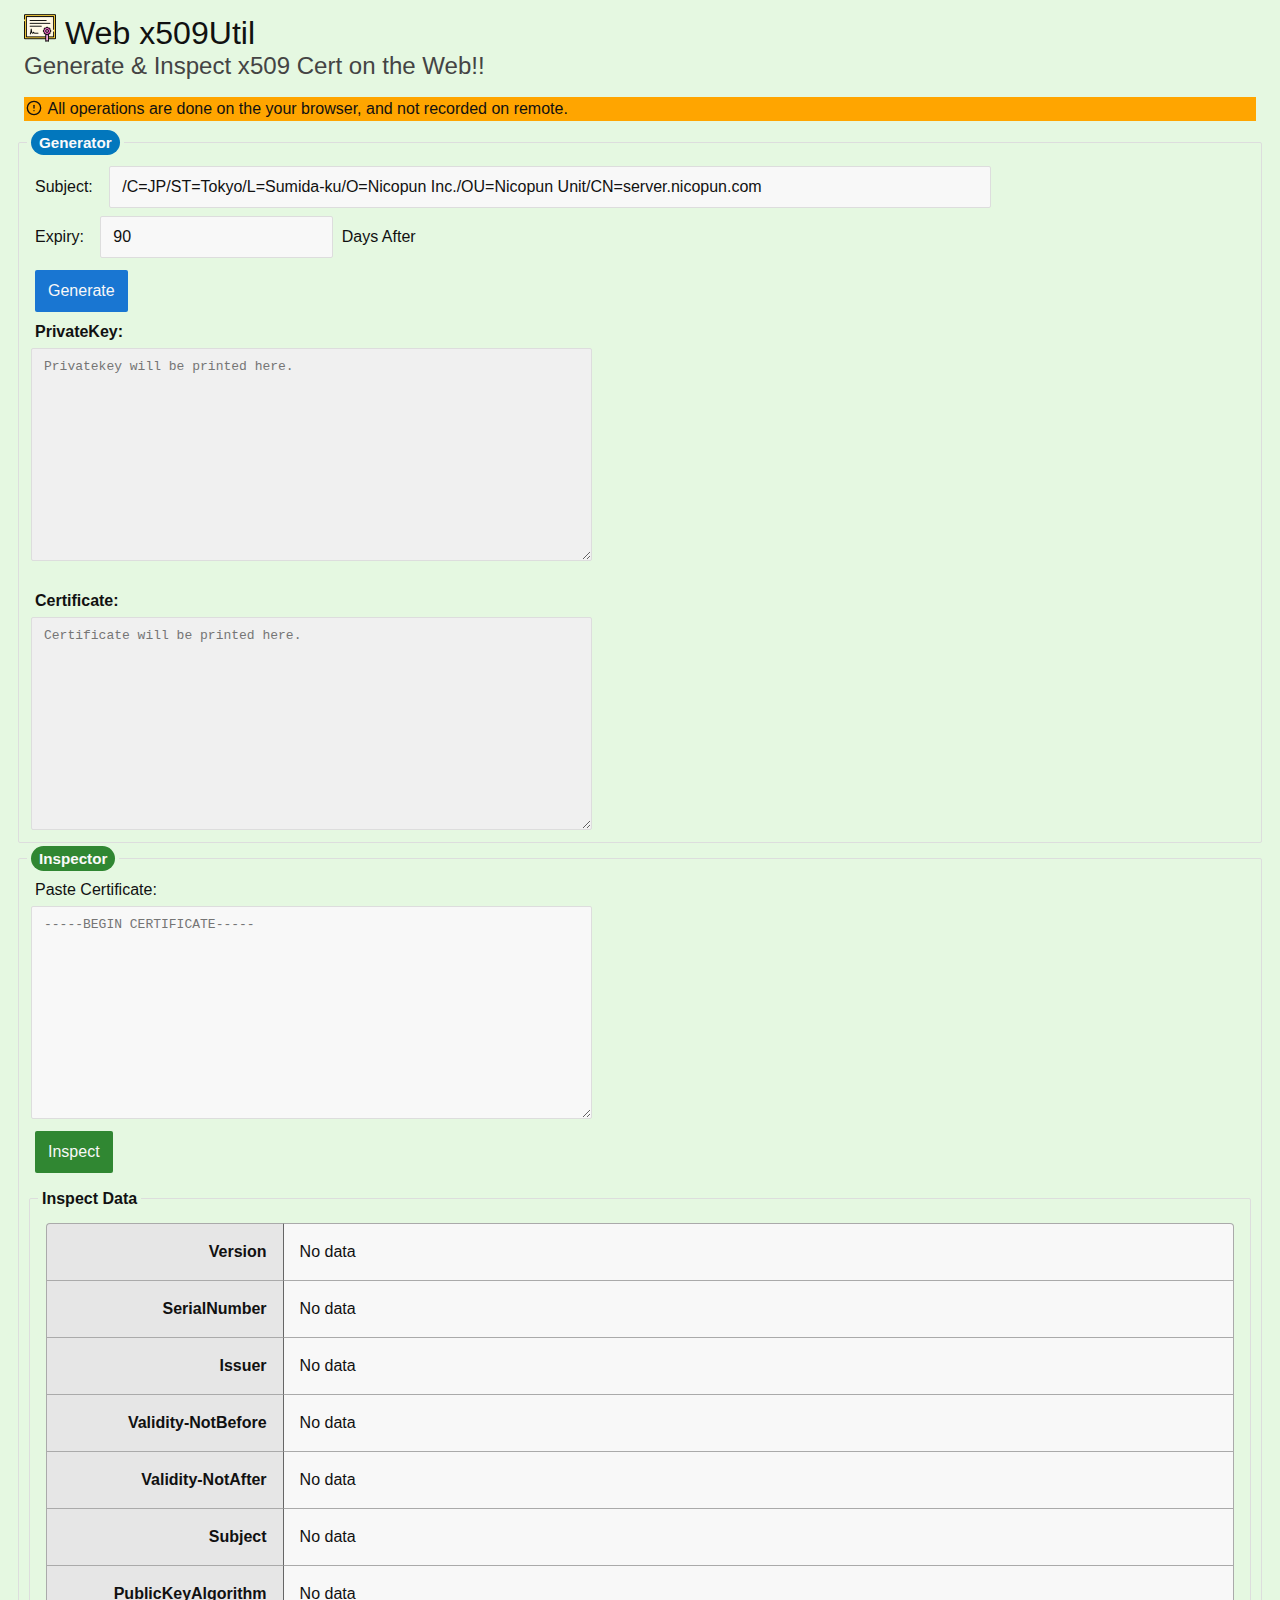
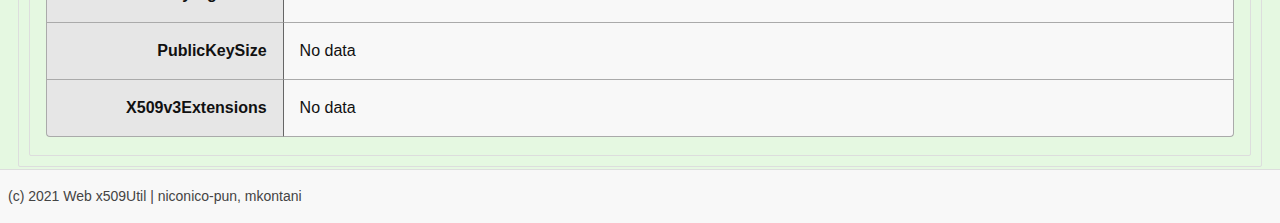
==== commit 6ac2286b: "impl generate cert" ====
--- a/public/index.html
+++ b/public/index.html
@@ -6,6 +6,7 @@
   <meta http-equiv="X-UA-Compatible" content="IE=edge" />
   <meta name="viewport" content="width=device-width, initial-scale=1.0" />
   <link rel="stylesheet" href="css/mini-default.min.css" />
+  <link rel="stylesheet" href="css/custom.css" />
   <script type="module" src="./js/x509util.js"></script>
   <title>Web x509Util</title>
 </head>
@@ -25,32 +26,65 @@
     <div class="row">
       <div class="col-sm">
         <fieldset>
-          <legend><mark class="tag">Generate</mark></legend>
-          <label for="username">Username</label>
-          <input type="text" id="Username" placeholder="Username" />
+          <legend><mark class="tag">Generator</mark></legend>
+          <label for="subject">Subject:</label>
+          <input type="text" id="input-subject" size="90"
+            value="/C=JP/ST=Tokyo/L=Sumida-ku/O=Nicopun Inc./OU=Nicopun Unit/CN=server.nicopun.com" />
           <br />
-          <label for="password">Password</label>
-          <input type="password" id="password" placeholder="Password" />
+          <label for="expiry">Expiry:</label>
+          <input type="number" id="input-expiry" value=90 /> Days After
           <br />
-          <button id="generate-certificate" class="primary">Generate</button> <br>
-          <label for="gen-priv">PrivateKey:</label><br>
-          <textarea name="gen-priv" id="gen-priv" cols="70" rows="10" placeholder="Print privatekey here."
+          <button id="generate-operation" class="primary">Generate</button> <br>
+          <label for="gen-priv"><b>PrivateKey:</b></label><br>
+          <textarea name="gen-priv" id="gen-priv" cols="65" rows="10" placeholder="Privatekey will be printed here."
             readonly></textarea>
           <br />
-          <label for="gen-cert">Certificate:</label><br>
-          <textarea name="gen-cert" id="gen-cert" cols="70" rows="10" placeholder="Print certificate here."
+          <br />
+          <label for="gen-cert"><b>Certificate:</b></label><br>
+          <textarea name="gen-cert" id="gen-cert" cols="65" rows="10" placeholder="Certificate will be printed here."
             readonly></textarea>
           <br />
         </fieldset>
       </div>
       <div class="col-sm">
         <fieldset>
-          <legend><mark class="tag tertiary">Inspect</mark></legend>
-          <label for="gen-cert">Paste Certificate:</label><br>
-          <textarea name="gen-cert" id="gen-cert" cols="70" rows="10"
+          <legend><mark class="tag tertiary">Inspector</mark></legend>
+          <label for="inspect-cert">Paste Certificate:</label><br>
+          <textarea name="inspect-cert" id="inspect-cert" cols="65" rows="10"
             placeholder="-----BEGIN CERTIFICATE-----"></textarea>
           <br />
-          <button class="tertiary">Inspect</button>
+          <button id="inspect-operation" class="tertiary">Inspect</button>
+          <fieldset>
+            <legend>Inspect Data</legend>
+            <table class="horizontal">
+              <thead>
+                <tr>
+                  <th>Version</th>
+                  <th>SerialNumber</th>
+                  <th>Issuer</th>
+                  <th>Validity-NotBefore</th>
+                  <th>Validity-NotAfter</th>
+                  <th>Subject</th>
+                  <th>PublicKeyAlgorithm</th>
+                  <th>PublicKeySize</th>
+                  <th>X509v3Extensions</th>
+                </tr>
+              </thead>
+              <tbody>
+                <tr>
+                  <td id="version" data-label="Version">No data</td>
+                  <td id="serial-number" data-label="SerialNumber">No data</td>
+                  <td id="issuer" data-label="Issuer">No data</td>
+                  <td id="validity-not-before" data-label="Validity-NotBefore">No data</td>
+                  <td id="validity-not-after" data-label="Validity-NotAfter">No data</td>
+                  <td id="subject" data-label="Subject">No data</td>
+                  <td id="public-key-algorithm" data-label="PublicKeyAlgorithm">No data</td>
+                  <td id="public-key-size" data-label="PublicKeySize">No data</td>
+                  <td id="x509v3-extensions" data-label="X509v3Extensions">No data</td>
+                </tr>
+              </tbody>
+            </table>
+          </fieldset>
         </fieldset>
       </div>
     </div>
--- a/public/css/custom.css
+++ b/public/css/custom.css
@@ -0,0 +1,4 @@
+textarea {
+  font-family: "Courier New", Courier, monospace;
+  font-size: small;
+}
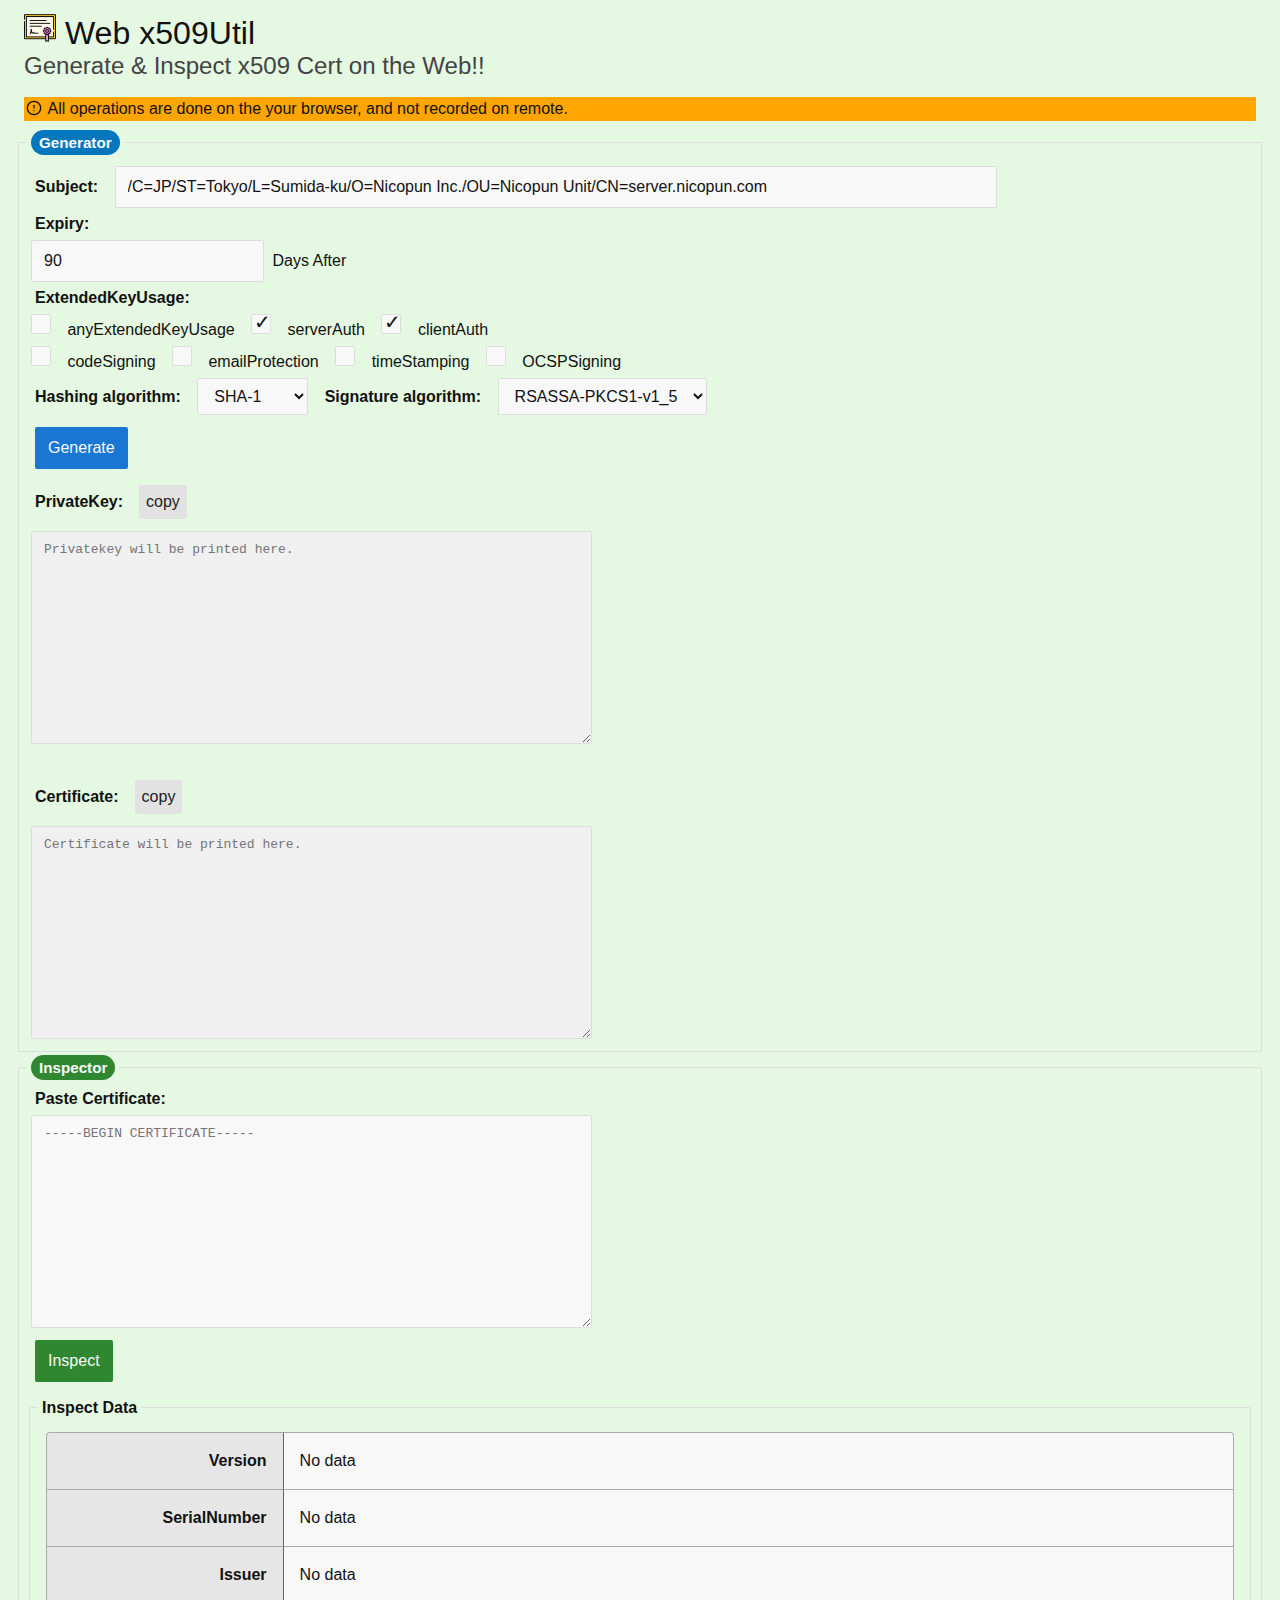
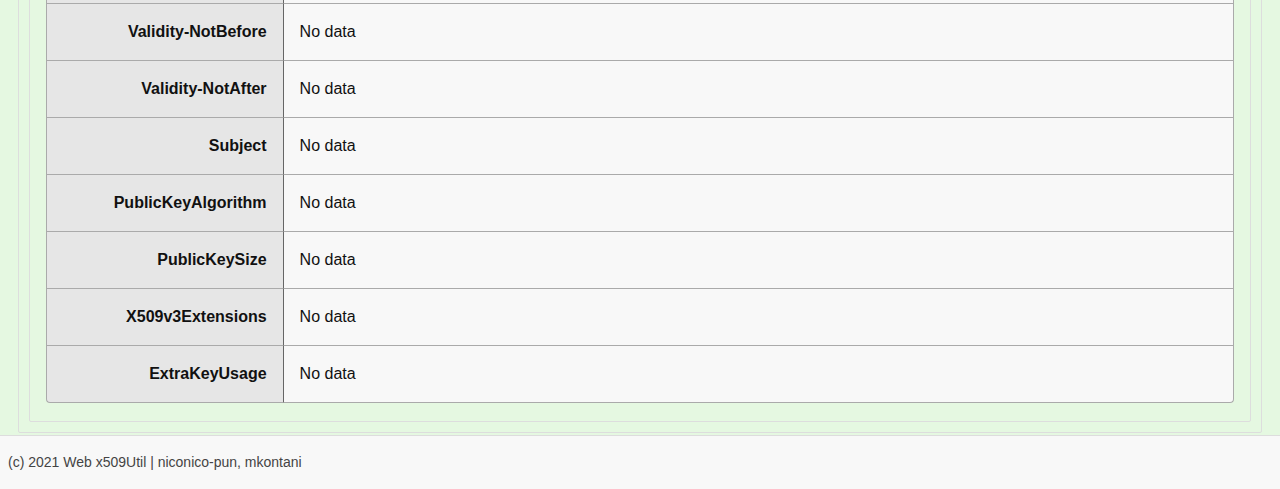
==== commit 69cfb441: "impl inspect util" ====
--- a/public/index.html
+++ b/public/index.html
@@ -27,20 +27,53 @@
       <div class="col-sm">
         <fieldset>
           <legend><mark class="tag">Generator</mark></legend>
-          <label for="subject">Subject:</label>
+          <label for="subject"><b>Subject:</b></label>
           <input type="text" id="input-subject" size="90"
             value="/C=JP/ST=Tokyo/L=Sumida-ku/O=Nicopun Inc./OU=Nicopun Unit/CN=server.nicopun.com" />
           <br />
-          <label for="expiry">Expiry:</label>
+          <label for="expiry"><b>Expiry:</b></label><br />
           <input type="number" id="input-expiry" value=90 /> Days After
           <br />
+          <label for="extkeyusage"><b>ExtendedKeyUsage:</b></label><br />
+          <input type="checkbox" id="extkeyusage1" name="extkeyusage" value="2.5.29.37.0" />
+          <label for="extkeyusage1">anyExtendedKeyUsage</label>
+          <input type="checkbox" id="extkeyusage2" name="extkeyusage" value="1.3.6.1.5.5.7.3.1" checked />
+          <label for="extkeyusage2">serverAuth</label>
+          <input type="checkbox" id="extkeyusage3" name="extkeyusage" value="1.3.6.1.5.5.7.3.2" checked />
+          <label for="extkeyusage3">clientAuth</label>
+          <br />
+          <input type="checkbox" id="extkeyusage4" name="extkeyusage" value="1.3.6.1.5.5.7.3.3" />
+          <label for="extkeyusage4">codeSigning</label>
+          <input type="checkbox" id="extkeyusage5" name="extkeyusage" value="1.3.6.1.5.5.7.3.4" />
+          <label for="extkeyusage5">emailProtection</label>
+          <input type="checkbox" id="extkeyusage6" name="extkeyusage" value="1.3.6.1.5.5.7.3.8" />
+          <label for="extkeyusage6">timeStamping</label>
+          <input type="checkbox" id="extkeyusage7" name="extkeyusage" value="1.3.6.1.5.5.7.3.9" />
+          <label for="extkeyusage7">OCSPSigning</label>
+          <br>
+          <label for="hash_alg"><b>Hashing algorithm:</b></label>
+          <select id="hash_alg">
+            <option value="alg_SHA1">SHA-1</option>
+            <option value="alg_SHA256">SHA-256</option>
+            <option value="alg_SHA384">SHA-384</option>
+            <option value="alg_SHA512">SHA-512</option>
+          </select>
+
+          <label for="sign_alg"><b>Signature algorithm:</b></label>
+          <select id="sign_alg">
+            <option value="alg_RSA15">RSASSA-PKCS1-v1_5</option>
+            <option value="alg_RSA2">RSA-PSS</option>
+            <option value="alg_ECDSA">ECDSA</option>
+          </select>
+
+          <br />
           <button id="generate-operation" class="primary">Generate</button> <br>
-          <label for="gen-priv"><b>PrivateKey:</b></label><br>
+          <label for="gen-priv"><b>PrivateKey:</b></label><button class="small" id="priv-copy">copy</button><br>
           <textarea name="gen-priv" id="gen-priv" cols="65" rows="10" placeholder="Privatekey will be printed here."
             readonly></textarea>
           <br />
           <br />
-          <label for="gen-cert"><b>Certificate:</b></label><br>
+          <label for="gen-cert"><b>Certificate:</b></label><button class="small" id="cert-copy">copy</button><br>
           <textarea name="gen-cert" id="gen-cert" cols="65" rows="10" placeholder="Certificate will be printed here."
             readonly></textarea>
           <br />
@@ -49,7 +82,7 @@
       <div class="col-sm">
         <fieldset>
           <legend><mark class="tag tertiary">Inspector</mark></legend>
-          <label for="inspect-cert">Paste Certificate:</label><br>
+          <label for="inspect-cert"><b>Paste Certificate:</b></label><br>
           <textarea name="inspect-cert" id="inspect-cert" cols="65" rows="10"
             placeholder="-----BEGIN CERTIFICATE-----"></textarea>
           <br />
@@ -68,6 +101,7 @@
                   <th>PublicKeyAlgorithm</th>
                   <th>PublicKeySize</th>
                   <th>X509v3Extensions</th>
+                  <th>ExtraKeyUsage</th>
                 </tr>
               </thead>
               <tbody>
@@ -81,6 +115,7 @@
                   <td id="public-key-algorithm" data-label="PublicKeyAlgorithm">No data</td>
                   <td id="public-key-size" data-label="PublicKeySize">No data</td>
                   <td id="x509v3-extensions" data-label="X509v3Extensions">No data</td>
+                  <td id="ext-key-usage" data-label="aExtraKeyUsage">No data</td>
                 </tr>
               </tbody>
             </table>
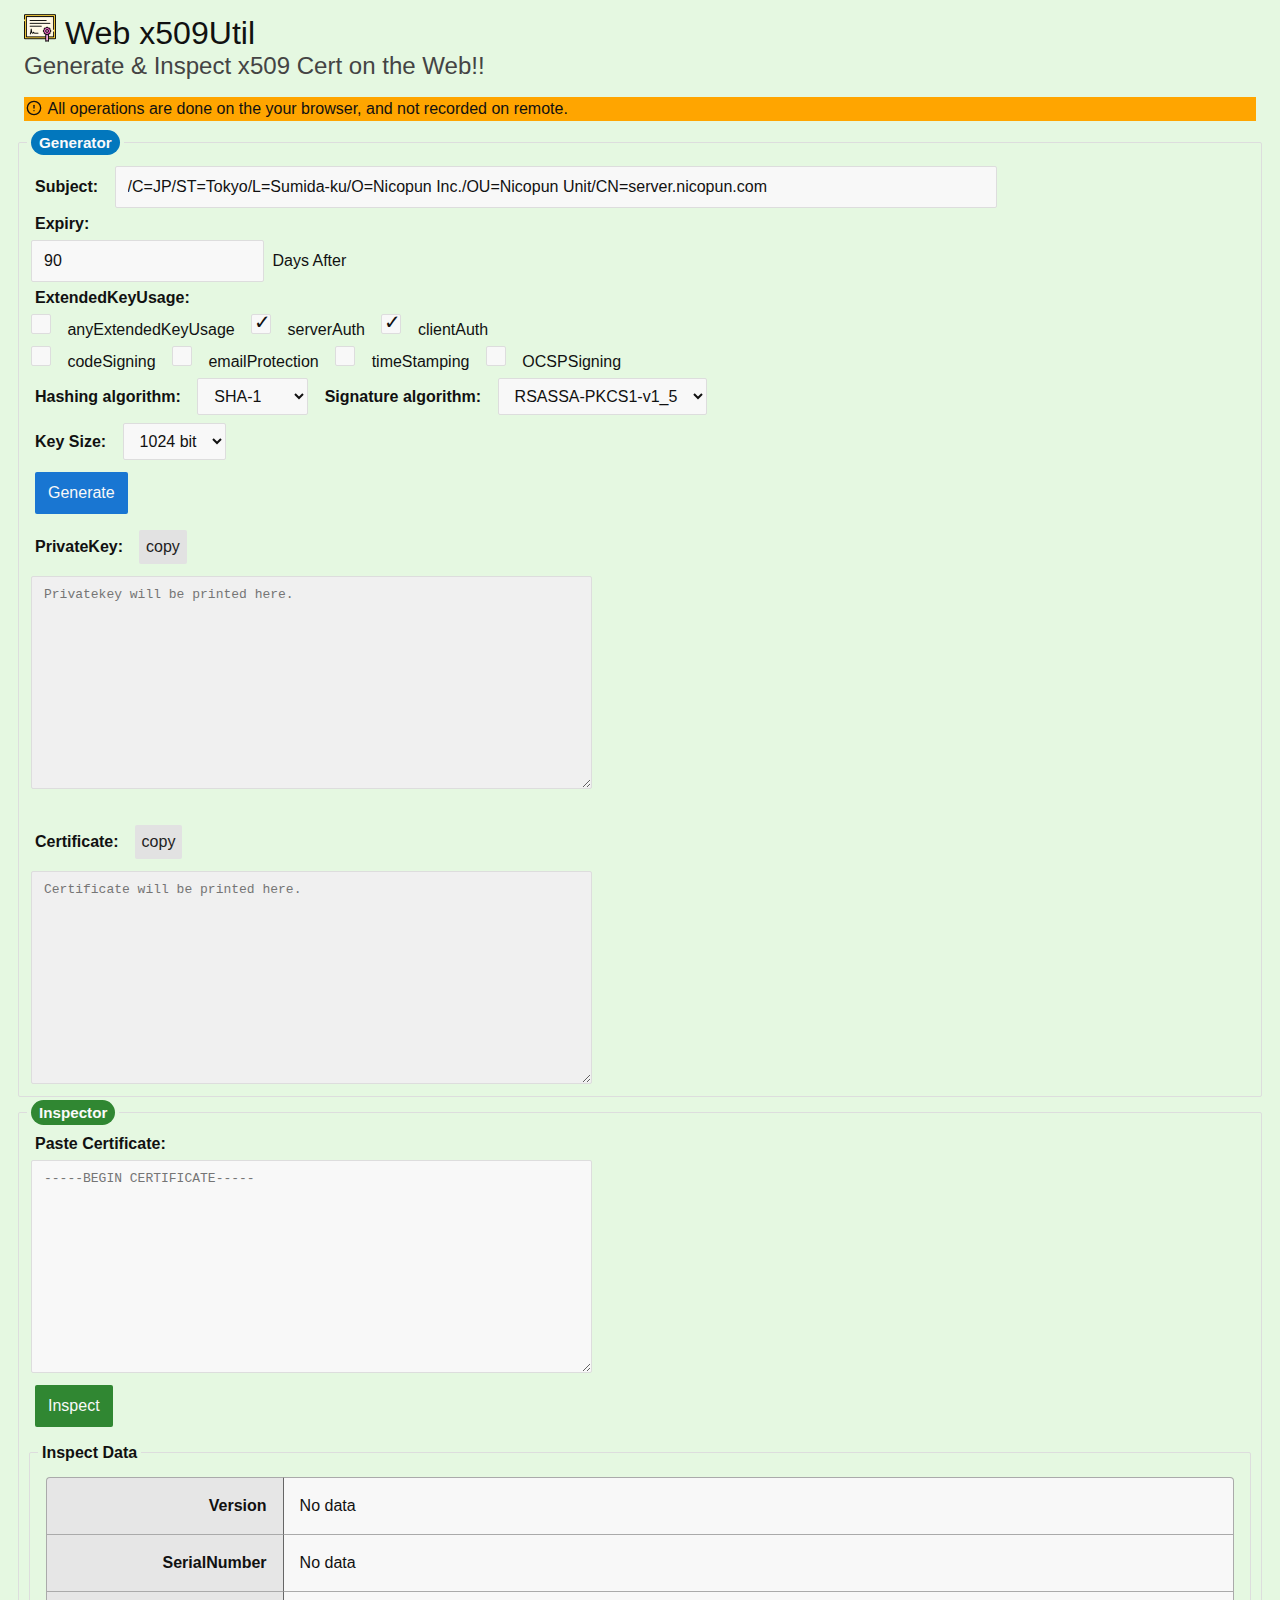
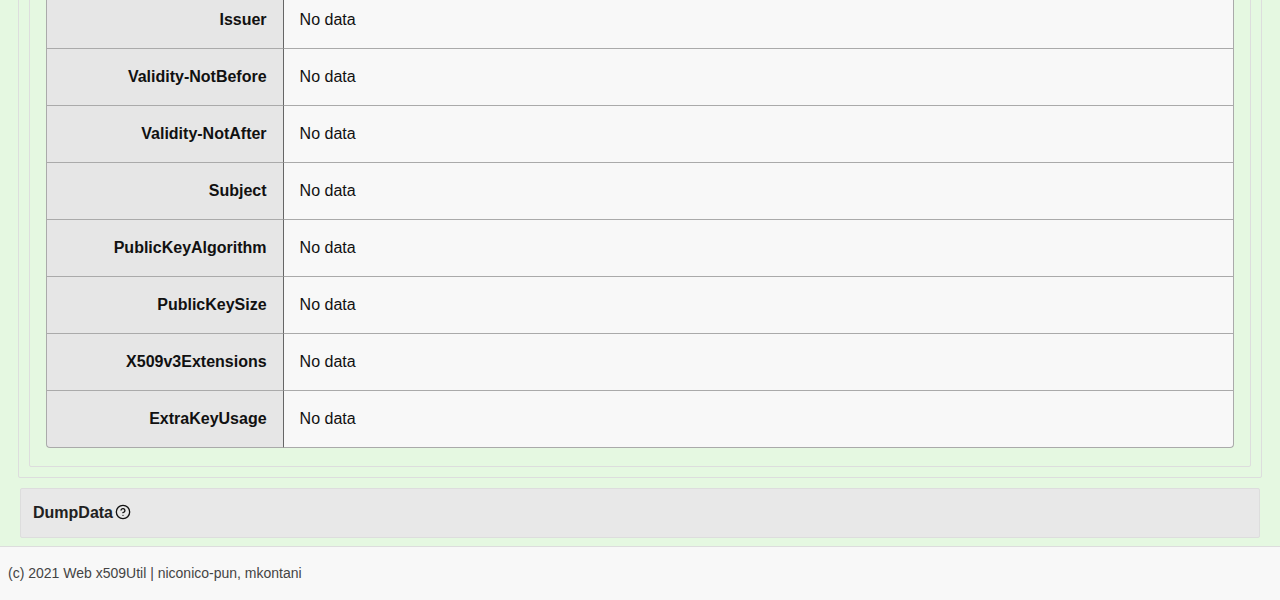
==== commit 4bd406f0: "configurable keysize" ====
--- a/public/index.html
+++ b/public/index.html
@@ -65,6 +65,16 @@
             <option value="alg_RSA2">RSA-PSS</option>
             <option value="alg_ECDSA">ECDSA</option>
           </select>
+          <br />
+          <label for="key_size"><b>Key Size:</b></label>
+          <select id="key_size">
+            <option class="rsa_size" value=1024>1024 bit</option>
+            <option class="rsa_size" value=2048>2048 bit</option>
+            <option class="rsa_size" value=4096>4096 bit</option>
+            <option class="ecdsa_size" value="P-256" style="display: none;">P-256</option>
+            <option class="ecdsa_size" value="P-384" style="display: none;">P-384</option>
+            <option class="ecdsa_size" value="P-521" style="display: none;">P-521</option>
+          </select>
 
           <br />
           <button id="generate-operation" class="primary">Generate</button> <br>
@@ -123,6 +133,16 @@
         </fieldset>
       </div>
     </div>
+    <div class="collapse">
+      <input type="checkbox" id="collapse-section1" aria-hidden="true">
+
+      <label for="collapse-section1" aria-hidden="true"><b>DumpData</b><span class="tooltip"
+          aria-label="expand cert dumpdata"><span class="icon-help"></span></span></label>
+      <div>
+        <pre class="col-sm-12" id="dump-cert">No data</pre>
+      </div>
+    </div>
+
   </div>
   <footer>(c) 2021 Web x509Util | niconico-pun, mkontani</footer>
 </body>
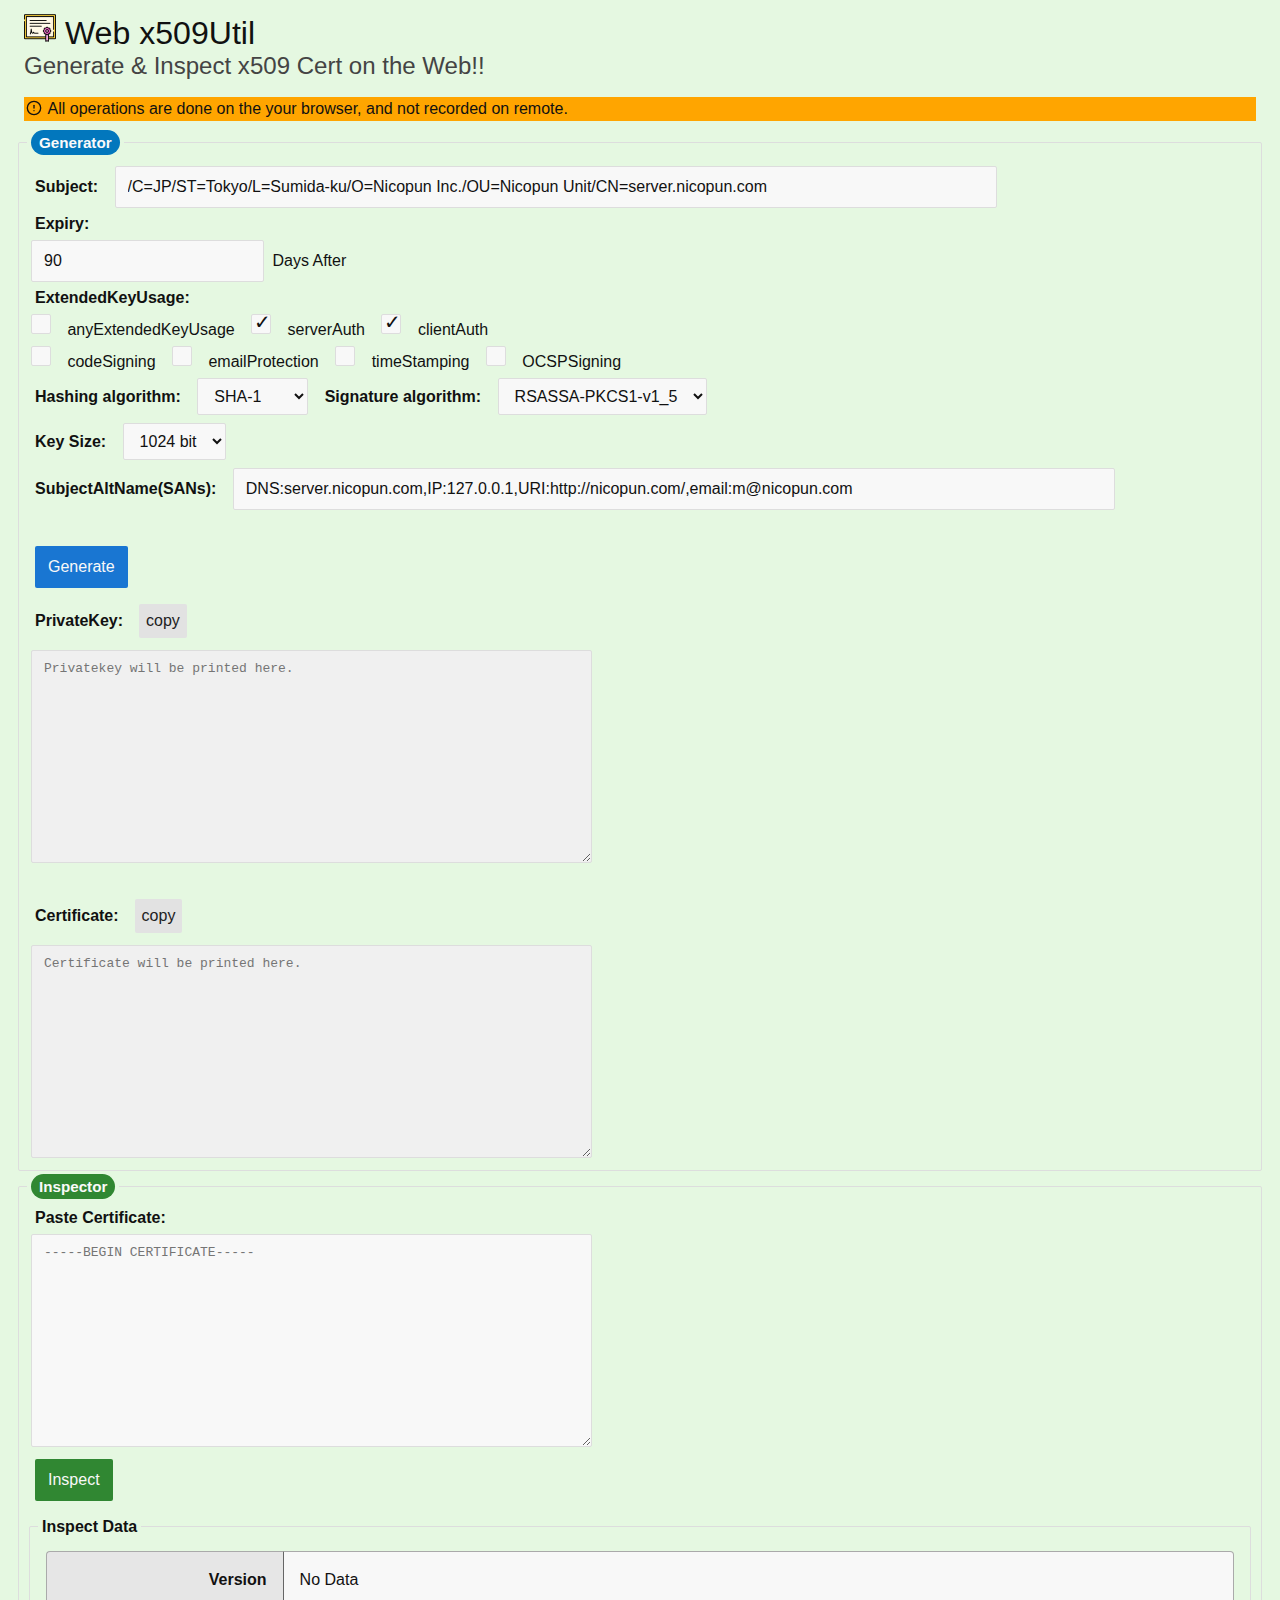
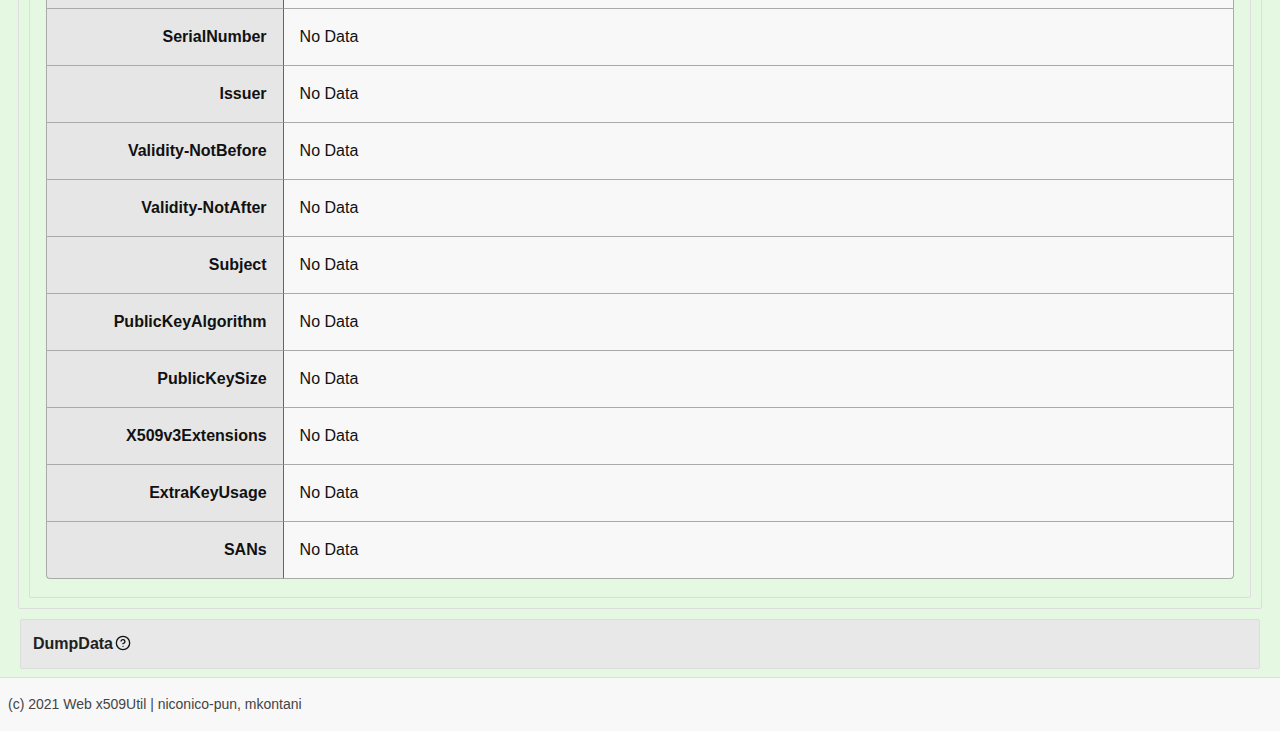
==== commit 6d339446: "support sans" ====
--- a/public/index.html
+++ b/public/index.html
@@ -27,11 +27,11 @@
       <div class="col-sm">
         <fieldset>
           <legend><mark class="tag">Generator</mark></legend>
-          <label for="subject"><b>Subject:</b></label>
+          <label for="input-subject"><b>Subject:</b></label>
           <input type="text" id="input-subject" size="90"
             value="/C=JP/ST=Tokyo/L=Sumida-ku/O=Nicopun Inc./OU=Nicopun Unit/CN=server.nicopun.com" />
           <br />
-          <label for="expiry"><b>Expiry:</b></label><br />
+          <label for="input-expiry"><b>Expiry:</b></label><br />
           <input type="number" id="input-expiry" value=90 /> Days After
           <br />
           <label for="extkeyusage"><b>ExtendedKeyUsage:</b></label><br />
@@ -75,9 +75,17 @@
             <option class="ecdsa_size" value="P-384" style="display: none;">P-384</option>
             <option class="ecdsa_size" value="P-521" style="display: none;">P-521</option>
           </select>
+          <br />
+          <label for="input-sans"><b>SubjectAltName(SANs):</b></label>
+          <input type="text" id="input-sans" size="90"
+            value="DNS:server.nicopun.com,IP:127.0.0.1,URI:http://nicopun.com/,email:m@nicopun.com" />
+          <br />
+
 
           <br />
-          <button id="generate-operation" class="primary">Generate</button> <br>
+          <button id="generate-operation" class="primary">Generate</button>
+          <div id="gen-processing" class="spinner primary" style="display: none;"></div>
+          <br>
           <label for="gen-priv"><b>PrivateKey:</b></label><button class="small" id="priv-copy">copy</button><br>
           <textarea name="gen-priv" id="gen-priv" cols="65" rows="10" placeholder="Privatekey will be printed here."
             readonly></textarea>
@@ -112,20 +120,22 @@
                   <th>PublicKeySize</th>
                   <th>X509v3Extensions</th>
                   <th>ExtraKeyUsage</th>
+                  <th>SANs</th>
                 </tr>
               </thead>
               <tbody>
                 <tr>
-                  <td id="version" data-label="Version">No data</td>
-                  <td id="serial-number" data-label="SerialNumber">No data</td>
-                  <td id="issuer" data-label="Issuer">No data</td>
-                  <td id="validity-not-before" data-label="Validity-NotBefore">No data</td>
-                  <td id="validity-not-after" data-label="Validity-NotAfter">No data</td>
-                  <td id="subject" data-label="Subject">No data</td>
-                  <td id="public-key-algorithm" data-label="PublicKeyAlgorithm">No data</td>
-                  <td id="public-key-size" data-label="PublicKeySize">No data</td>
-                  <td id="x509v3-extensions" data-label="X509v3Extensions">No data</td>
-                  <td id="ext-key-usage" data-label="aExtraKeyUsage">No data</td>
+                  <td id="version" data-label="Version">No Data</td>
+                  <td id="serial-number" data-label="SerialNumber">No Data</td>
+                  <td id="issuer" data-label="Issuer">No Data</td>
+                  <td id="validity-not-before" data-label="Validity-NotBefore">No Data</td>
+                  <td id="validity-not-after" data-label="Validity-NotAfter">No Data</td>
+                  <td id="subject" data-label="Subject">No Data</td>
+                  <td id="public-key-algorithm" data-label="PublicKeyAlgorithm">No Data</td>
+                  <td id="public-key-size" data-label="PublicKeySize">No Data</td>
+                  <td id="x509v3-extensions" data-label="X509v3Extensions">No Data</td>
+                  <td id="ext-key-usage" data-label="ExtraKeyUsage">No Data</td>
+                  <td id="sans" data-label="SANs">No Data</td>
                 </tr>
               </tbody>
             </table>
@@ -139,7 +149,7 @@
       <label for="collapse-section1" aria-hidden="true"><b>DumpData</b><span class="tooltip"
           aria-label="expand cert dumpdata"><span class="icon-help"></span></span></label>
       <div>
-        <pre class="col-sm-12" id="dump-cert">No data</pre>
+        <pre class="col-sm-12" id="dump-cert">No Data</pre>
       </div>
     </div>
 
--- a/public/css/custom.css
+++ b/public/css/custom.css
@@ -2,3 +2,7 @@
   font-family: "Courier New", Courier, monospace;
   font-size: small;
 }
+
+.spinner.primary {
+  margin-bottom: -7px;
+}
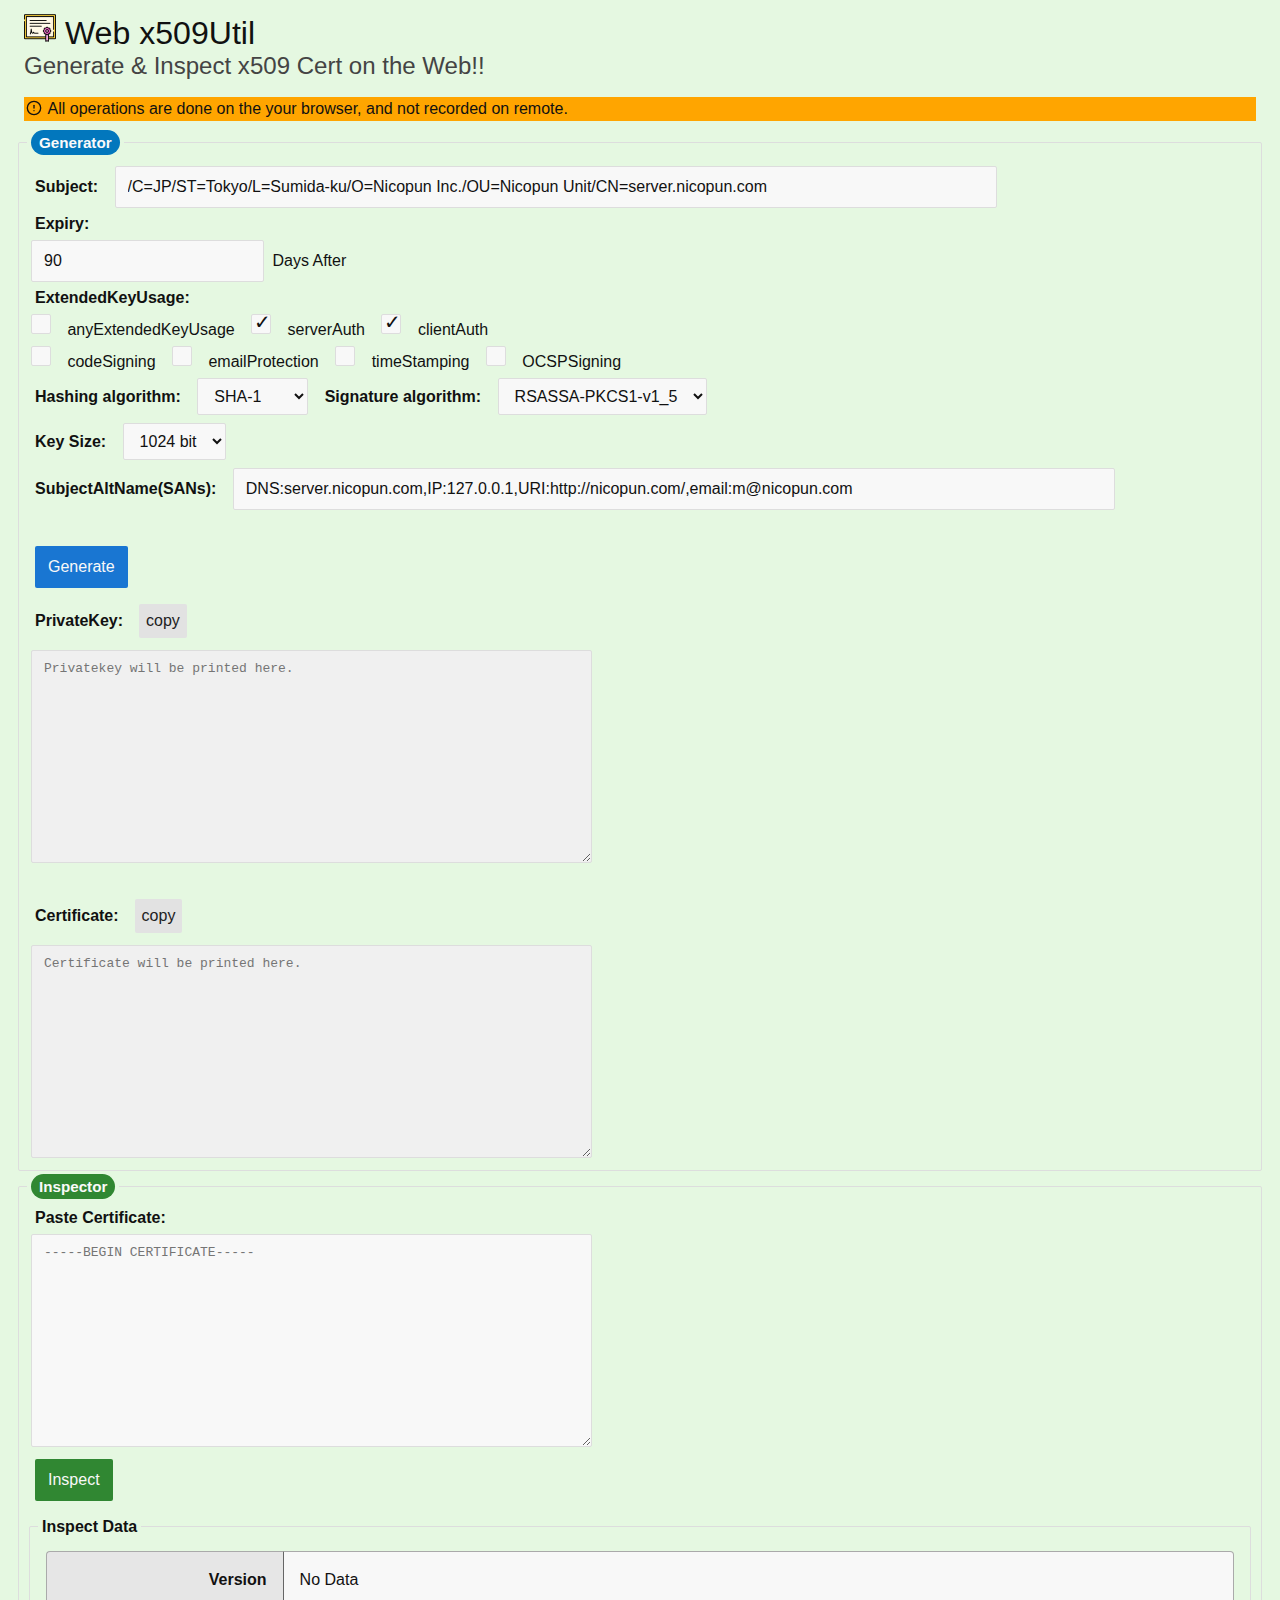
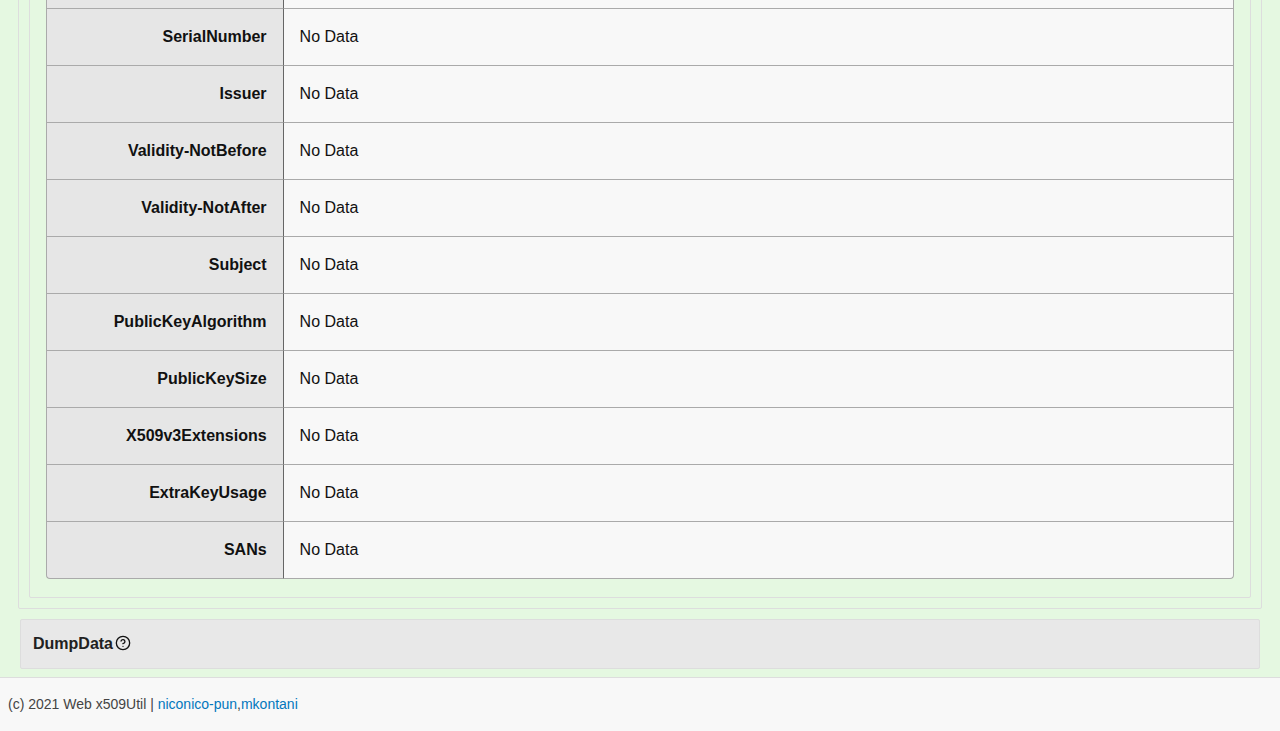
==== commit 6be4b89f: "fix favicon" ====
--- a/public/index.html
+++ b/public/index.html
@@ -5,6 +5,7 @@
   <meta charset="UTF-8" />
   <meta http-equiv="X-UA-Compatible" content="IE=edge" />
   <meta name="viewport" content="width=device-width, initial-scale=1.0" />
+  <link rel="shortcut icon" href="assets/certificate.png" type="image/png">
   <link rel="stylesheet" href="css/mini-default.min.css" />
   <link rel="stylesheet" href="css/custom.css" />
   <script type="module" src="./js/x509util.js"></script>
@@ -154,7 +155,8 @@
     </div>
 
   </div>
-  <footer>(c) 2021 Web x509Util | niconico-pun, mkontani</footer>
+  <footer>(c) 2021 Web x509Util | <a href="https://gitlab.com/niconico-pun/web-x509util">niconico-pun</a>,<a
+      href="https://github.com/mkontani/web-x509util">mkontani</a></footer>
 </body>
 
 </html>